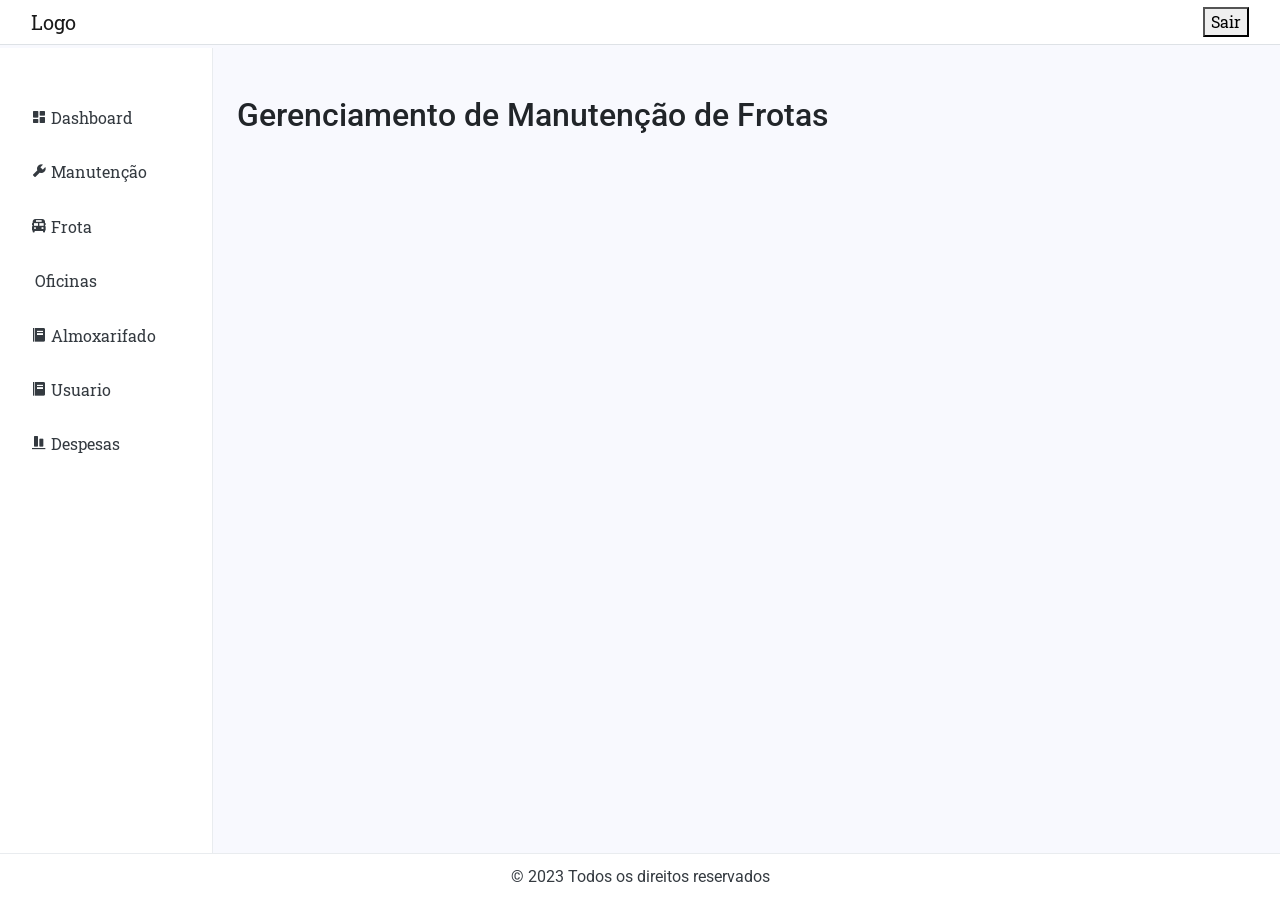
==== sistema.html @ 7f73d810 "novo" ====
<!DOCTYPE html>
<html lang="pt-br">

<head>

    <meta charset="UTF-8">
    <meta http-equiv="X-UA-Compatible" content="IE=edge">
    <meta name="viewport" content="width=device-width, initial-scale=1.0">
    <link rel="stylesheet" href="assets/vendor/bootstrap/css/bootstrap.css">
    <link rel="stylesheet" href="assets/vendor/SweetAlert2/dist/sweetalert2.css">
    <link rel="stylesheet" href="assets/css/estilo.css">
    <link rel="stylesheet" href="assets/vendor/DataTables/datatables.css">
    <meta charset="UTF-8">
    <meta name="viewport" content="width=device-width, initial-scale=1, shrink-to-fit=no">
    <link rel="stylesheet" href="https://cdn.jsdelivr.net/npm/bootstrap@4.5.2/dist/css/bootstrap.min.css">
    <!-- Fonte -->
    <link rel="preconnect" href="https://fonts.googleapis.com">
    <link rel="preconnect" href="https://fonts.gstatic.com" crossorigin>
    <link
        href="https://fonts.googleapis.com/css2?family=Bebas+Neue&family=Crete+Round&family=Gloock&family=Prompt:wght@100&family=Roboto+Slab:wght@600&family=Roboto:ital,wght@1,300&display=swap"
        rel="stylesheet">
    <link rel="stylesheet" href="sistema.css">
    <link rel="stylesheet" href="icon/boxicons-2.1.4/css/boxicons.css">
    <link rel="stylesheet" href="https://cdn.jsdelivr.net/npm/datatables.net-bs4/css/dataTables.bootstrap4.min.css">
    <link rel="stylesheet" href="https://cdn.jsdelivr.net/npm/sweetalert2@10/dist/sweetalert2.min.css">
    <link rel="stylesheet" href="sistema.css">
    <title>Gerenciamento</title>
</head>
</head>

<body>
    <!-- Navbar -->
    <nav class="navbar navbar-expand-md navbar-light fixed-top border-bottom">
        <div class="container-fluid">
            <a class="navbar-brand" href="sistema.html">Logo</a>
            <button class="navbar-toggler" type="button" data-toggle="collapse" data-target="#navbarTopo"
                aria-controls="navbarTopo" aria-expanded="false" aria-label="Toggle navigation">
                <span class="navbar-toggler-icon"></span>
            </button>

            <div class="collapse navbar-collapse" id="navbarTopo">
                <ul class="navbar-nav ml-auto">
                    <li class="nav-item active">
                        <button class="btn-logout">Sair</button>
                    </li>
                </ul>
            </div>
        </div>
    </nav>

    <div class="container-fluid ">
        <div class="row">
            <nav class="col-md-3 col-lg-2 d-md-block mt-5 sidebar">
                <div class="sidebar-sticky">
                    <ul class="nav flex-column">
                        <li class="nav-item">
                            <a class="nav-link active text-dark" href="sistema.html">
                                <i class='bx bxs-dashboard'></i> Dashboard
                            </a>
                        </li>

                        <li class="nav-item dropdown">
                            <a class="nav-link text-dark" href="telas/manutençao_pendente/pendentes.html" id=""
                                data-toggle="dropdown" aria-haspopup="true" aria-expanded="false">
                                <i class='bx bxs-wrench'></i> Manutenção 
                            </a>
                        </li>
                        
                        <!--Cadastro de Veiculos-->
                        <li class="nav-item dropdown">
                            <a class="nav-link text-dark" href="telas/registrar_frotas/frota.html" aria-haspopup="true" aria-expanded="false">
                                <i class='bx bxs-bus-school'></i> Frota
                            </a>
                            
                        </li>

                        <!--Cadastro de oficinas-->
                        <li class="nav-item dropdown">
                            <a class="nav-link text-dark" href="telas/oficina/oficina.html" aria-haspopup="true" aria-expanded="false">
                                <i class='bx bxs-car-mechanic.svg' ims></i> Oficinas
                            </a>
                            
                        </li>

                        <li class="nav-item dropdown">
                            <a class="nav-link text-dark" href="telas/almoxerifado/estoque.html" id=""
                                data-toggle="" aria-haspopup="true" aria-expanded="false">
                                <i class='bx bxs-food-menu'></i> Almoxarifado
                            </a>
                        </li>
                        <li class="nav-item dropdown">
                            <a class="nav-link text-dark" href="telas/usuario/usuario.html" id=""
                                data-toggle="" aria-haspopup="true" aria-expanded="false">
                                <i class='bx bxs-food-menu'></i> Usuario
                            </a>
                        </li>
                        <li class="nav-item">
                            <a class="nav-link active text-dark" href="telas/despesas/despesas.html">
                                <i class='bx bxs-objects-vertical-bottom'></i> Despesas
                            </a>
                        </li>
                    </ul>
                </div>
            </nav>


            <main role="main" class="col-md-9 ml-sm-auto col-lg-10 px-4 mt-5 main-content">
                <div class="d-flex justify-content-between flex-wrap flex-md-nowrap align-items-center pt-3 pb-2 mb-3">
                    <h1 class="h2 animated-text">Gerenciamento de Manutenção de Frotas</h1>
                </div>
            
                <div class="container" id="content">
                    <div class="row">
                        <div class="col-12 col-sm-6">
                            <img class="img-fluid" src="" alt="">
                        </div>
                    </div>
                </div>
            </main>
            <div class="container" id="content">
                <div class="row">
                    <div class="col-12 col-sm-6">
                        <img class="img-fluid" src="" alt="">
                    </div>
                </div>
            </div>
            
        </div>
    </div>  



    
    <footer class="footer fixed-bottom">
        <div class="container-fluid">
            <div class="row">
                <div class="col-md-12">
                    <p class="mb-0 text-dark text-center">
                        © 2023 Todos os direitos reservados
                    </p>
                </div>
            </div>
        </div>
    </footer>





    <script src="assets/js/jquery-3.6.4.js"></script>
    <script src="assets/vendor/DataTables/datatables.js"></script>
    <script src="https://unpkg.com/@popperjs/core@2/dist/umd/popper.js"></script>
    <script src="https://cdn.jsdelivr.net/npm/popper.js@1.16.0/dist/umd/popper.min.js"></script>
    <script src="https://cdn.jsdelivr.net/npm/bootstrap@4.5.2/dist/js/bootstrap.min.js"></script>
    <script src="assets/js/menu.js"></script>
    <script src="assets/vendor/SweetAlert2/dist/sweetalert2.all.js"></script>
    <script src="telas/controllers/usuarioController.js"></script>
    <script src="telas/controllers/validate.js"></script>




    
</body>
</html>
---- assets/vendor/SweetAlert2/dist/sweetalert2.css ----
.swal2-popup.swal2-toast {
  box-sizing: border-box;
  grid-column: 1/4 !important;
  grid-row: 1/4 !important;
  grid-template-columns: min-content auto min-content;
  padding: 1em;
  overflow-y: hidden;
  background: #fff;
  box-shadow: 0 0 1px hsla(0, 0%, 0%, 0.075), 0 1px 2px hsla(0, 0%, 0%, 0.075), 1px 2px 4px hsla(0, 0%, 0%, 0.075), 1px 3px 8px hsla(0, 0%, 0%, 0.075), 2px 4px 16px hsla(0, 0%, 0%, 0.075);
  pointer-events: all;
}
.swal2-popup.swal2-toast > * {
  grid-column: 2;
}
.swal2-popup.swal2-toast .swal2-title {
  margin: 0.5em 1em;
  padding: 0;
  font-size: 1em;
  text-align: initial;
}
.swal2-popup.swal2-toast .swal2-loading {
  justify-content: center;
}
.swal2-popup.swal2-toast .swal2-input {
  height: 2em;
  margin: 0.5em;
  font-size: 1em;
}
.swal2-popup.swal2-toast .swal2-validation-message {
  font-size: 1em;
}
.swal2-popup.swal2-toast .swal2-footer {
  margin: 0.5em 0 0;
  padding: 0.5em 0 0;
  font-size: 0.8em;
}
.swal2-popup.swal2-toast .swal2-close {
  grid-column: 3/3;
  grid-row: 1/99;
  align-self: center;
  width: 0.8em;
  height: 0.8em;
  margin: 0;
  font-size: 2em;
}
.swal2-popup.swal2-toast .swal2-html-container {
  margin: 0.5em 1em;
  padding: 0;
  overflow: initial;
  font-size: 1em;
  text-align: initial;
}
.swal2-popup.swal2-toast .swal2-html-container:empty {
  padding: 0;
}
.swal2-popup.swal2-toast .swal2-loader {
  grid-column: 1;
  grid-row: 1/99;
  align-self: center;
  width: 2em;
  height: 2em;
  margin: 0.25em;
}
.swal2-popup.swal2-toast .swal2-icon {
  grid-column: 1;
  grid-row: 1/99;
  align-self: center;
  width: 2em;
  min-width: 2em;
  height: 2em;
  margin: 0 0.5em 0 0;
}
.swal2-popup.swal2-toast .swal2-icon .swal2-icon-content {
  display: flex;
  align-items: center;
  font-size: 1.8em;
  font-weight: bold;
}
.swal2-popup.swal2-toast .swal2-icon.swal2-success .swal2-success-ring {
  width: 2em;
  height: 2em;
}
.swal2-popup.swal2-toast .swal2-icon.swal2-error [class^=swal2-x-mark-line] {
  top: 0.875em;
  width: 1.375em;
}
.swal2-popup.swal2-toast .swal2-icon.swal2-error [class^=swal2-x-mark-line][class$=left] {
  left: 0.3125em;
}
.swal2-popup.swal2-toast .swal2-icon.swal2-error [class^=swal2-x-mark-line][class$=right] {
  right: 0.3125em;
}
.swal2-popup.swal2-toast .swal2-actions {
  justify-content: flex-start;
  height: auto;
  margin: 0;
  margin-top: 0.5em;
  padding: 0 0.5em;
}
.swal2-popup.swal2-toast .swal2-styled {
  margin: 0.25em 0.5em;
  padding: 0.4em 0.6em;
  font-size: 1em;
}
.swal2-popup.swal2-toast .swal2-success {
  border-color: #a5dc86;
}
.swal2-popup.swal2-toast .swal2-success [class^=swal2-success-circular-line] {
  position: absolute;
  width: 1.6em;
  height: 3em;
  transform: rotate(45deg);
  border-radius: 50%;
}
.swal2-popup.swal2-toast .swal2-success [class^=swal2-success-circular-line][class$=left] {
  top: -0.8em;
  left: -0.5em;
  transform: rotate(-45deg);
  transform-origin: 2em 2em;
  border-radius: 4em 0 0 4em;
}
.swal2-popup.swal2-toast .swal2-success [class^=swal2-success-circular-line][class$=right] {
  top: -0.25em;
  left: 0.9375em;
  transform-origin: 0 1.5em;
  border-radius: 0 4em 4em 0;
}
.swal2-popup.swal2-toast .swal2-success .swal2-success-ring {
  width: 2em;
  height: 2em;
}
.swal2-popup.swal2-toast .swal2-success .swal2-success-fix {
  top: 0;
  left: 0.4375em;
  width: 0.4375em;
  height: 2.6875em;
}
.swal2-popup.swal2-toast .swal2-success [class^=swal2-success-line] {
  height: 0.3125em;
}
.swal2-popup.swal2-toast .swal2-success [class^=swal2-success-line][class$=tip] {
  top: 1.125em;
  left: 0.1875em;
  width: 0.75em;
}
.swal2-popup.swal2-toast .swal2-success [class^=swal2-success-line][class$=long] {
  top: 0.9375em;
  right: 0.1875em;
  width: 1.375em;
}
.swal2-popup.swal2-toast .swal2-success.swal2-icon-show .swal2-success-line-tip {
  animation: swal2-toast-animate-success-line-tip 0.75s;
}
.swal2-popup.swal2-toast .swal2-success.swal2-icon-show .swal2-success-line-long {
  animation: swal2-toast-animate-success-line-long 0.75s;
}
.swal2-popup.swal2-toast.swal2-show {
  animation: swal2-toast-show 0.5s;
}
.swal2-popup.swal2-toast.swal2-hide {
  animation: swal2-toast-hide 0.1s forwards;
}

.swal2-container {
  display: grid;
  position: fixed;
  z-index: 1060;
  top: 0;
  right: 0;
  bottom: 0;
  left: 0;
  box-sizing: border-box;
  grid-template-areas: "top-start     top            top-end" "center-start  center         center-end" "bottom-start  bottom-center  bottom-end";
  grid-template-rows: minmax(min-content, auto) minmax(min-content, auto) minmax(min-content, auto);
  height: 100%;
  padding: 0.625em;
  overflow-x: hidden;
  transition: background-color 0.1s;
  -webkit-overflow-scrolling: touch;
}
.swal2-container.swal2-backdrop-show, .swal2-container.swal2-noanimation {
  background: rgba(0, 0, 0, 0.4);
}
.swal2-container.swal2-backdrop-hide {
  background: transparent !important;
}
.swal2-container.swal2-top-start, .swal2-container.swal2-center-start, .swal2-container.swal2-bottom-start {
  grid-template-columns: minmax(0, 1fr) auto auto;
}
.swal2-container.swal2-top, .swal2-container.swal2-center, .swal2-container.swal2-bottom {
  grid-template-columns: auto minmax(0, 1fr) auto;
}
.swal2-container.swal2-top-end, .swal2-container.swal2-center-end, .swal2-container.swal2-bottom-end {
  grid-template-columns: auto auto minmax(0, 1fr);
}
.swal2-container.swal2-top-start > .swal2-popup {
  align-self: start;
}
.swal2-container.swal2-top > .swal2-popup {
  grid-column: 2;
  align-self: start;
  justify-self: center;
}
.swal2-container.swal2-top-end > .swal2-popup, .swal2-container.swal2-top-right > .swal2-popup {
  grid-column: 3;
  align-self: start;
  justify-self: end;
}
.swal2-container.swal2-center-start > .swal2-popup, .swal2-container.swal2-center-left > .swal2-popup {
  grid-row: 2;
  align-self: center;
}
.swal2-container.swal2-center > .swal2-popup {
  grid-column: 2;
  grid-row: 2;
  align-self: center;
  justify-self: center;
}
.swal2-container.swal2-center-end > .swal2-popup, .swal2-container.swal2-center-right > .swal2-popup {
  grid-column: 3;
  grid-row: 2;
  align-self: center;
  justify-self: end;
}
.swal2-container.swal2-bottom-start > .swal2-popup, .swal2-container.swal2-bottom-left > .swal2-popup {
  grid-column: 1;
  grid-row: 3;
  align-self: end;
}
.swal2-container.swal2-bottom > .swal2-popup {
  grid-column: 2;
  grid-row: 3;
  justify-self: center;
  align-self: end;
}
.swal2-container.swal2-bottom-end > .swal2-popup, .swal2-container.swal2-bottom-right > .swal2-popup {
  grid-column: 3;
  grid-row: 3;
  align-self: end;
  justify-self: end;
}
.swal2-container.swal2-grow-row > .swal2-popup, .swal2-container.swal2-grow-fullscreen > .swal2-popup {
  grid-column: 1/4;
  width: 100%;
}
.swal2-container.swal2-grow-column > .swal2-popup, .swal2-container.swal2-grow-fullscreen > .swal2-popup {
  grid-row: 1/4;
  align-self: stretch;
}
.swal2-container.swal2-no-transition {
  transition: none !important;
}

.swal2-popup {
  display: none;
  position: relative;
  box-sizing: border-box;
  grid-template-columns: minmax(0, 100%);
  width: 32em;
  max-width: 100%;
  padding: 0 0 1.25em;
  border: none;
  border-radius: 5px;
  background: #fff;
  color: #545454;
  font-family: inherit;
  font-size: 1rem;
}
.swal2-popup:focus {
  outline: none;
}
.swal2-popup.swal2-loading {
  overflow-y: hidden;
}

.swal2-title {
  position: relative;
  max-width: 100%;
  margin: 0;
  padding: 0.8em 1em 0;
  color: inherit;
  font-size: 1.875em;
  font-weight: 600;
  text-align: center;
  text-transform: none;
  word-wrap: break-word;
}

.swal2-actions {
  display: flex;
  z-index: 1;
  box-sizing: border-box;
  flex-wrap: wrap;
  align-items: center;
  justify-content: center;
  width: auto;
  margin: 1.25em auto 0;
  padding: 0;
}
.swal2-actions:not(.swal2-loading) .swal2-styled[disabled] {
  opacity: 0.4;
}
.swal2-actions:not(.swal2-loading) .swal2-styled:hover {
  background-image: linear-gradient(rgba(0, 0, 0, 0.1), rgba(0, 0, 0, 0.1));
}
.swal2-actions:not(.swal2-loading) .swal2-styled:active {
  background-image: linear-gradient(rgba(0, 0, 0, 0.2), rgba(0, 0, 0, 0.2));
}

.swal2-loader {
  display: none;
  align-items: center;
  justify-content: center;
  width: 2.2em;
  height: 2.2em;
  margin: 0 1.875em;
  animation: swal2-rotate-loading 1.5s linear 0s infinite normal;
  border-width: 0.25em;
  border-style: solid;
  border-radius: 100%;
  border-color: #2778c4 transparent #2778c4 transparent;
}

.swal2-styled {
  margin: 0.3125em;
  padding: 0.625em 1.1em;
  transition: box-shadow 0.1s;
  box-shadow: 0 0 0 3px transparent;
  font-weight: 500;
}
.swal2-styled:not([disabled]) {
  cursor: pointer;
}
.swal2-styled.swal2-confirm {
  border: 0;
  border-radius: 0.25em;
  background: initial;
  background-color: #7066e0;
  color: #fff;
  font-size: 1em;
}
.swal2-styled.swal2-confirm:focus {
  box-shadow: 0 0 0 3px rgba(112, 102, 224, 0.5);
}
.swal2-styled.swal2-deny {
  border: 0;
  border-radius: 0.25em;
  background: initial;
  background-color: #dc3741;
  color: #fff;
  font-size: 1em;
}
.swal2-styled.swal2-deny:focus {
  box-shadow: 0 0 0 3px rgba(220, 55, 65, 0.5);
}
.swal2-styled.swal2-cancel {
  border: 0;
  border-radius: 0.25em;
  background: initial;
  background-color: #6e7881;
  color: #fff;
  font-size: 1em;
}
.swal2-styled.swal2-cancel:focus {
  box-shadow: 0 0 0 3px rgba(110, 120, 129, 0.5);
}
.swal2-styled.swal2-default-outline:focus {
  box-shadow: 0 0 0 3px rgba(100, 150, 200, 0.5);
}
.swal2-styled:focus {
  outline: none;
}
.swal2-styled::-moz-focus-inner {
  border: 0;
}

.swal2-footer {
  justify-content: center;
  margin: 1em 0 0;
  padding: 1em 1em 0;
  border-top: 1px solid #eee;
  color: inherit;
  font-size: 1em;
}

.swal2-timer-progress-bar-container {
  position: absolute;
  right: 0;
  bottom: 0;
  left: 0;
  grid-column: auto !important;
  overflow: hidden;
  border-bottom-right-radius: 5px;
  border-bottom-left-radius: 5px;
}

.swal2-timer-progress-bar {
  width: 100%;
  height: 0.25em;
  background: rgba(0, 0, 0, 0.2);
}

.swal2-image {
  max-width: 100%;
  margin: 2em auto 1em;
}

.swal2-close {
  z-index: 2;
  align-items: center;
  justify-content: center;
  width: 1.2em;
  height: 1.2em;
  margin-top: 0;
  margin-right: 0;
  margin-bottom: -1.2em;
  padding: 0;
  overflow: hidden;
  transition: color 0.1s, box-shadow 0.1s;
  border: none;
  border-radius: 5px;
  background: transparent;
  color: #ccc;
  font-family: serif;
  font-family: monospace;
  font-size: 2.5em;
  cursor: pointer;
  justify-self: end;
}
.swal2-close:hover {
  transform: none;
  background: transparent;
  color: #f27474;
}
.swal2-close:focus {
  outline: none;
  box-shadow: inset 0 0 0 3px rgba(100, 150, 200, 0.5);
}
.swal2-close::-moz-focus-inner {
  border: 0;
}

.swal2-html-container {
  z-index: 1;
  justify-content: center;
  margin: 1em 1.6em 0.3em;
  padding: 0;
  overflow: auto;
  color: inherit;
  font-size: 1.125em;
  font-weight: normal;
  line-height: normal;
  text-align: center;
  word-wrap: break-word;
  word-break: break-word;
}

.swal2-input,
.swal2-file,
.swal2-textarea,
.swal2-select,
.swal2-radio,
.swal2-checkbox {
  margin: 1em 2em 3px;
}

.swal2-input,
.swal2-file,
.swal2-textarea {
  box-sizing: border-box;
  width: auto;
  transition: border-color 0.1s, box-shadow 0.1s;
  border: 1px solid #d9d9d9;
  border-radius: 0.1875em;
  background: transparent;
  box-shadow: inset 0 1px 1px rgba(0, 0, 0, 0.06), 0 0 0 3px transparent;
  color: inherit;
  font-size: 1.125em;
}
.swal2-input.swal2-inputerror,
.swal2-file.swal2-inputerror,
.swal2-textarea.swal2-inputerror {
  border-color: #f27474 !important;
  box-shadow: 0 0 2px #f27474 !important;
}
.swal2-input:focus,
.swal2-file:focus,
.swal2-textarea:focus {
  border: 1px solid #b4dbed;
  outline: none;
  box-shadow: inset 0 1px 1px rgba(0, 0, 0, 0.06), 0 0 0 3px rgba(100, 150, 200, 0.5);
}
.swal2-input::placeholder,
.swal2-file::placeholder,
.swal2-textarea::placeholder {
  color: #ccc;
}

.swal2-range {
  margin: 1em 2em 3px;
  background: #fff;
}
.swal2-range input {
  width: 80%;
}
.swal2-range output {
  width: 20%;
  color: inherit;
  font-weight: 600;
  text-align: center;
}
.swal2-range input,
.swal2-range output {
  height: 2.625em;
  padding: 0;
  font-size: 1.125em;
  line-height: 2.625em;
}

.swal2-input {
  height: 2.625em;
  padding: 0 0.75em;
}

.swal2-file {
  width: 75%;
  margin-right: auto;
  margin-left: auto;
  background: transparent;
  font-size: 1.125em;
}

.swal2-textarea {
  height: 6.75em;
  padding: 0.75em;
}

.swal2-select {
  min-width: 50%;
  max-width: 100%;
  padding: 0.375em 0.625em;
  background: transparent;
  color: inherit;
  font-size: 1.125em;
}

.swal2-radio,
.swal2-checkbox {
  align-items: center;
  justify-content: center;
  background: #fff;
  color: inherit;
}
.swal2-radio label,
.swal2-checkbox label {
  margin: 0 0.6em;
  font-size: 1.125em;
}
.swal2-radio input,
.swal2-checkbox input {
  flex-shrink: 0;
  margin: 0 0.4em;
}

.swal2-input-label {
  display: flex;
  justify-content: center;
  margin: 1em auto 0;
}

.swal2-validation-message {
  align-items: center;
  justify-content: center;
  margin: 1em 0 0;
  padding: 0.625em;
  overflow: hidden;
  background: #f0f0f0;
  color: #666666;
  font-size: 1em;
  font-weight: 300;
}
.swal2-validation-message::before {
  content: "!";
  display: inline-block;
  width: 1.5em;
  min-width: 1.5em;
  height: 1.5em;
  margin: 0 0.625em;
  border-radius: 50%;
  background-color: #f27474;
  color: #fff;
  font-weight: 600;
  line-height: 1.5em;
  text-align: center;
}

.swal2-icon {
  position: relative;
  box-sizing: content-box;
  justify-content: center;
  width: 5em;
  height: 5em;
  margin: 2.5em auto 0.6em;
  border: 0.25em solid transparent;
  border-radius: 50%;
  border-color: #000;
  font-family: inherit;
  line-height: 5em;
  cursor: default;
  user-select: none;
}
.swal2-icon .swal2-icon-content {
  display: flex;
  align-items: center;
  font-size: 3.75em;
}
.swal2-icon.swal2-error {
  border-color: #f27474;
  color: #f27474;
}
.swal2-icon.swal2-error .swal2-x-mark {
  position: relative;
  flex-grow: 1;
}
.swal2-icon.swal2-error [class^=swal2-x-mark-line] {
  display: block;
  position: absolute;
  top: 2.3125em;
  width: 2.9375em;
  height: 0.3125em;
  border-radius: 0.125em;
  background-color: #f27474;
}
.swal2-icon.swal2-error [class^=swal2-x-mark-line][class$=left] {
  left: 1.0625em;
  transform: rotate(45deg);
}
.swal2-icon.swal2-error [class^=swal2-x-mark-line][class$=right] {
  right: 1em;
  transform: rotate(-45deg);
}
.swal2-icon.swal2-error.swal2-icon-show {
  animation: swal2-animate-error-icon 0.5s;
}
.swal2-icon.swal2-error.swal2-icon-show .swal2-x-mark {
  animation: swal2-animate-error-x-mark 0.5s;
}
.swal2-icon.swal2-warning {
  border-color: #facea8;
  color: #f8bb86;
}
.swal2-icon.swal2-warning.swal2-icon-show {
  animation: swal2-animate-error-icon 0.5s;
}
.swal2-icon.swal2-warning.swal2-icon-show .swal2-icon-content {
  animation: swal2-animate-i-mark 0.5s;
}
.swal2-icon.swal2-info {
  border-color: #9de0f6;
  color: #3fc3ee;
}
.swal2-icon.swal2-info.swal2-icon-show {
  animation: swal2-animate-error-icon 0.5s;
}
.swal2-icon.swal2-info.swal2-icon-show .swal2-icon-content {
  animation: swal2-animate-i-mark 0.8s;
}
.swal2-icon.swal2-question {
  border-color: #c9dae1;
  color: #87adbd;
}
.swal2-icon.swal2-question.swal2-icon-show {
  animation: swal2-animate-error-icon 0.5s;
}
.swal2-icon.swal2-question.swal2-icon-show .swal2-icon-content {
  animation: swal2-animate-question-mark 0.8s;
}
.swal2-icon.swal2-success {
  border-color: #a5dc86;
  color: #a5dc86;
}
.swal2-icon.swal2-success [class^=swal2-success-circular-line] {
  position: absolute;
  width: 3.75em;
  height: 7.5em;
  transform: rotate(45deg);
  border-radius: 50%;
}
.swal2-icon.swal2-success [class^=swal2-success-circular-line][class$=left] {
  top: -0.4375em;
  left: -2.0635em;
  transform: rotate(-45deg);
  transform-origin: 3.75em 3.75em;
  border-radius: 7.5em 0 0 7.5em;
}
.swal2-icon.swal2-success [class^=swal2-success-circular-line][class$=right] {
  top: -0.6875em;
  left: 1.875em;
  transform: rotate(-45deg);
  transform-origin: 0 3.75em;
  border-radius: 0 7.5em 7.5em 0;
}
.swal2-icon.swal2-success .swal2-success-ring {
  position: absolute;
  z-index: 2;
  top: -0.25em;
  left: -0.25em;
  box-sizing: content-box;
  width: 100%;
  height: 100%;
  border: 0.25em solid rgba(165, 220, 134, 0.3);
  border-radius: 50%;
}
.swal2-icon.swal2-success .swal2-success-fix {
  position: absolute;
  z-index: 1;
  top: 0.5em;
  left: 1.625em;
  width: 0.4375em;
  height: 5.625em;
  transform: rotate(-45deg);
}
.swal2-icon.swal2-success [class^=swal2-success-line] {
  display: block;
  position: absolute;
  z-index: 2;
  height: 0.3125em;
  border-radius: 0.125em;
  background-color: #a5dc86;
}
.swal2-icon.swal2-success [class^=swal2-success-line][class$=tip] {
  top: 2.875em;
  left: 0.8125em;
  width: 1.5625em;
  transform: rotate(45deg);
}
.swal2-icon.swal2-success [class^=swal2-success-line][class$=long] {
  top: 2.375em;
  right: 0.5em;
  width: 2.9375em;
  transform: rotate(-45deg);
}
.swal2-icon.swal2-success.swal2-icon-show .swal2-success-line-tip {
  animation: swal2-animate-success-line-tip 0.75s;
}
.swal2-icon.swal2-success.swal2-icon-show .swal2-success-line-long {
  animation: swal2-animate-success-line-long 0.75s;
}
.swal2-icon.swal2-success.swal2-icon-show .swal2-success-circular-line-right {
  animation: swal2-rotate-success-circular-line 4.25s ease-in;
}

.swal2-progress-steps {
  flex-wrap: wrap;
  align-items: center;
  max-width: 100%;
  margin: 1.25em auto;
  padding: 0;
  background: transparent;
  font-weight: 600;
}
.swal2-progress-steps li {
  display: inline-block;
  position: relative;
}
.swal2-progress-steps .swal2-progress-step {
  z-index: 20;
  flex-shrink: 0;
  width: 2em;
  height: 2em;
  border-radius: 2em;
  background: #2778c4;
  color: #fff;
  line-height: 2em;
  text-align: center;
}
.swal2-progress-steps .swal2-progress-step.swal2-active-progress-step {
  background: #2778c4;
}
.swal2-progress-steps .swal2-progress-step.swal2-active-progress-step ~ .swal2-progress-step {
  background: #add8e6;
  color: #fff;
}
.swal2-progress-steps .swal2-progress-step.swal2-active-progress-step ~ .swal2-progress-step-line {
  background: #add8e6;
}
.swal2-progress-steps .swal2-progress-step-line {
  z-index: 10;
  flex-shrink: 0;
  width: 2.5em;
  height: 0.4em;
  margin: 0 -1px;
  background: #2778c4;
}

[class^=swal2] {
  -webkit-tap-highlight-color: transparent;
}

.swal2-show {
  animation: swal2-show 0.3s;
}

.swal2-hide {
  animation: swal2-hide 0.15s forwards;
}

.swal2-noanimation {
  transition: none;
}

.swal2-scrollbar-measure {
  position: absolute;
  top: -9999px;
  width: 50px;
  height: 50px;
  overflow: scroll;
}

.swal2-rtl .swal2-close {
  margin-right: initial;
  margin-left: 0;
}
.swal2-rtl .swal2-timer-progress-bar {
  right: 0;
  left: auto;
}

@keyframes swal2-toast-show {
  0% {
    transform: translateY(-0.625em) rotateZ(2deg);
  }
  33% {
    transform: translateY(0) rotateZ(-2deg);
  }
  66% {
    transform: translateY(0.3125em) rotateZ(2deg);
  }
  100% {
    transform: translateY(0) rotateZ(0deg);
  }
}
@keyframes swal2-toast-hide {
  100% {
    transform: rotateZ(1deg);
    opacity: 0;
  }
}
@keyframes swal2-toast-animate-success-line-tip {
  0% {
    top: 0.5625em;
    left: 0.0625em;
    width: 0;
  }
  54% {
    top: 0.125em;
    left: 0.125em;
    width: 0;
  }
  70% {
    top: 0.625em;
    left: -0.25em;
    width: 1.625em;
  }
  84% {
    top: 1.0625em;
    left: 0.75em;
    width: 0.5em;
  }
  100% {
    top: 1.125em;
    left: 0.1875em;
    width: 0.75em;
  }
}
@keyframes swal2-toast-animate-success-line-long {
  0% {
    top: 1.625em;
    right: 1.375em;
    width: 0;
  }
  65% {
    top: 1.25em;
    right: 0.9375em;
    width: 0;
  }
  84% {
    top: 0.9375em;
    right: 0;
    width: 1.125em;
  }
  100% {
    top: 0.9375em;
    right: 0.1875em;
    width: 1.375em;
  }
}
@keyframes swal2-show {
  0% {
    transform: scale(0.7);
  }
  45% {
    transform: scale(1.05);
  }
  80% {
    transform: scale(0.95);
  }
  100% {
    transform: scale(1);
  }
}
@keyframes swal2-hide {
  0% {
    transform: scale(1);
    opacity: 1;
  }
  100% {
    transform: scale(0.5);
    opacity: 0;
  }
}
@keyframes swal2-animate-success-line-tip {
  0% {
    top: 1.1875em;
    left: 0.0625em;
    width: 0;
  }
  54% {
    top: 1.0625em;
    left: 0.125em;
    width: 0;
  }
  70% {
    top: 2.1875em;
    left: -0.375em;
    width: 3.125em;
  }
  84% {
    top: 3em;
    left: 1.3125em;
    width: 1.0625em;
  }
  100% {
    top: 2.8125em;
    left: 0.8125em;
    width: 1.5625em;
  }
}
@keyframes swal2-animate-success-line-long {
  0% {
    top: 3.375em;
    right: 2.875em;
    width: 0;
  }
  65% {
    top: 3.375em;
    right: 2.875em;
    width: 0;
  }
  84% {
    top: 2.1875em;
    right: 0;
    width: 3.4375em;
  }
  100% {
    top: 2.375em;
    right: 0.5em;
    width: 2.9375em;
  }
}
@keyframes swal2-rotate-success-circular-line {
  0% {
    transform: rotate(-45deg);
  }
  5% {
    transform: rotate(-45deg);
  }
  12% {
    transform: rotate(-405deg);
  }
  100% {
    transform: rotate(-405deg);
  }
}
@keyframes swal2-animate-error-x-mark {
  0% {
    margin-top: 1.625em;
    transform: scale(0.4);
    opacity: 0;
  }
  50% {
    margin-top: 1.625em;
    transform: scale(0.4);
    opacity: 0;
  }
  80% {
    margin-top: -0.375em;
    transform: scale(1.15);
  }
  100% {
    margin-top: 0;
    transform: scale(1);
    opacity: 1;
  }
}
@keyframes swal2-animate-error-icon {
  0% {
    transform: rotateX(100deg);
    opacity: 0;
  }
  100% {
    transform: rotateX(0deg);
    opacity: 1;
  }
}
@keyframes swal2-rotate-loading {
  0% {
    transform: rotate(0deg);
  }
  100% {
    transform: rotate(360deg);
  }
}
@keyframes swal2-animate-question-mark {
  0% {
    transform: rotateY(-360deg);
  }
  100% {
    transform: rotateY(0);
  }
}
@keyframes swal2-animate-i-mark {
  0% {
    transform: rotateZ(45deg);
    opacity: 0;
  }
  25% {
    transform: rotateZ(-25deg);
    opacity: 0.4;
  }
  50% {
    transform: rotateZ(15deg);
    opacity: 0.8;
  }
  75% {
    transform: rotateZ(-5deg);
    opacity: 1;
  }
  100% {
    transform: rotateX(0);
    opacity: 1;
  }
}
body.swal2-shown:not(.swal2-no-backdrop):not(.swal2-toast-shown) {
  overflow: hidden;
}
body.swal2-height-auto {
  height: auto !important;
}
body.swal2-no-backdrop .swal2-container {
  background-color: transparent !important;
  pointer-events: none;
}
body.swal2-no-backdrop .swal2-container .swal2-popup {
  pointer-events: all;
}
body.swal2-no-backdrop .swal2-container .swal2-modal {
  box-shadow: 0 0 10px rgba(0, 0, 0, 0.4);
}
@media print {
  body.swal2-shown:not(.swal2-no-backdrop):not(.swal2-toast-shown) {
    overflow-y: scroll !important;
  }
  body.swal2-shown:not(.swal2-no-backdrop):not(.swal2-toast-shown) > [aria-hidden=true] {
    display: none;
  }
  body.swal2-shown:not(.swal2-no-backdrop):not(.swal2-toast-shown) .swal2-container {
    position: static !important;
  }
}
body.swal2-toast-shown .swal2-container {
  box-sizing: border-box;
  width: 360px;
  max-width: 100%;
  background-color: transparent;
  pointer-events: none;
}
body.swal2-toast-shown .swal2-container.swal2-top {
  top: 0;
  right: auto;
  bottom: auto;
  left: 50%;
  transform: translateX(-50%);
}
body.swal2-toast-shown .swal2-container.swal2-top-end, body.swal2-toast-shown .swal2-container.swal2-top-right {
  top: 0;
  right: 0;
  bottom: auto;
  left: auto;
}
body.swal2-toast-shown .swal2-container.swal2-top-start, body.swal2-toast-shown .swal2-container.swal2-top-left {
  top: 0;
  right: auto;
  bottom: auto;
  left: 0;
}
body.swal2-toast-shown .swal2-container.swal2-center-start, body.swal2-toast-shown .swal2-container.swal2-center-left {
  top: 50%;
  right: auto;
  bottom: auto;
  left: 0;
  transform: translateY(-50%);
}
body.swal2-toast-shown .swal2-container.swal2-center {
  top: 50%;
  right: auto;
  bottom: auto;
  left: 50%;
  transform: translate(-50%, -50%);
}
body.swal2-toast-shown .swal2-container.swal2-center-end, body.swal2-toast-shown .swal2-container.swal2-center-right {
  top: 50%;
  right: 0;
  bottom: auto;
  left: auto;
  transform: translateY(-50%);
}
body.swal2-toast-shown .swal2-container.swal2-bottom-start, body.swal2-toast-shown .swal2-container.swal2-bottom-left {
  top: auto;
  right: auto;
  bottom: 0;
  left: 0;
}
body.swal2-toast-shown .swal2-container.swal2-bottom {
  top: auto;
  right: auto;
  bottom: 0;
  left: 50%;
  transform: translateX(-50%);
}
body.swal2-toast-shown .swal2-container.swal2-bottom-end, body.swal2-toast-shown .swal2-container.swal2-bottom-right {
  top: auto;
  right: 0;
  bottom: 0;
  left: auto;
}
---- assets/css/estilo.css ----
#Tlogin{
    background-color: black;
}
---- assets/vendor/DataTables/datatables.css ----
/*
 * This combined file was created by the DataTables downloader builder:
 *   https://datatables.net/download
 *
 * To rebuild or modify this file with the latest versions of the included
 * software please visit:
 *   https://datatables.net/download/#dt/dt-1.13.4/af-2.5.3/b-2.3.6/date-1.4.1/r-2.4.1
 *
 * Included libraries:
 *   DataTables 1.13.4, AutoFill 2.5.3, Buttons 2.3.6, DateTime 1.4.1, Responsive 2.4.1
 */

@charset "UTF-8";
:root {
  --dt-row-selected: 13, 110, 253;
  --dt-row-selected-text: 255, 255, 255;
  --dt-row-selected-link: 9, 10, 11;
}

table.dataTable td.dt-control {
  text-align: center;
  cursor: pointer;
}
table.dataTable td.dt-control:before {
  height: 1em;
  width: 1em;
  margin-top: -9px;
  display: inline-block;
  color: white;
  border: 0.15em solid white;
  border-radius: 1em;
  box-shadow: 0 0 0.2em #444;
  box-sizing: content-box;
  text-align: center;
  text-indent: 0 !important;
  font-family: "Courier New", Courier, monospace;
  line-height: 1em;
  content: "+";
  background-color: #31b131;
}
table.dataTable tr.dt-hasChild td.dt-control:before {
  content: "-";
  background-color: #d33333;
}

table.dataTable thead > tr > th.sorting, table.dataTable thead > tr > th.sorting_asc, table.dataTable thead > tr > th.sorting_desc, table.dataTable thead > tr > th.sorting_asc_disabled, table.dataTable thead > tr > th.sorting_desc_disabled,
table.dataTable thead > tr > td.sorting,
table.dataTable thead > tr > td.sorting_asc,
table.dataTable thead > tr > td.sorting_desc,
table.dataTable thead > tr > td.sorting_asc_disabled,
table.dataTable thead > tr > td.sorting_desc_disabled {
  cursor: pointer;
  position: relative;
  padding-right: 26px;
}
table.dataTable thead > tr > th.sorting:before, table.dataTable thead > tr > th.sorting:after, table.dataTable thead > tr > th.sorting_asc:before, table.dataTable thead > tr > th.sorting_asc:after, table.dataTable thead > tr > th.sorting_desc:before, table.dataTable thead > tr > th.sorting_desc:after, table.dataTable thead > tr > th.sorting_asc_disabled:before, table.dataTable thead > tr > th.sorting_asc_disabled:after, table.dataTable thead > tr > th.sorting_desc_disabled:before, table.dataTable thead > tr > th.sorting_desc_disabled:after,
table.dataTable thead > tr > td.sorting:before,
table.dataTable thead > tr > td.sorting:after,
table.dataTable thead > tr > td.sorting_asc:before,
table.dataTable thead > tr > td.sorting_asc:after,
table.dataTable thead > tr > td.sorting_desc:before,
table.dataTable thead > tr > td.sorting_desc:after,
table.dataTable thead > tr > td.sorting_asc_disabled:before,
table.dataTable thead > tr > td.sorting_asc_disabled:after,
table.dataTable thead > tr > td.sorting_desc_disabled:before,
table.dataTable thead > tr > td.sorting_desc_disabled:after {
  position: absolute;
  display: block;
  opacity: 0.125;
  right: 10px;
  line-height: 9px;
  font-size: 0.8em;
}
table.dataTable thead > tr > th.sorting:before, table.dataTable thead > tr > th.sorting_asc:before, table.dataTable thead > tr > th.sorting_desc:before, table.dataTable thead > tr > th.sorting_asc_disabled:before, table.dataTable thead > tr > th.sorting_desc_disabled:before,
table.dataTable thead > tr > td.sorting:before,
table.dataTable thead > tr > td.sorting_asc:before,
table.dataTable thead > tr > td.sorting_desc:before,
table.dataTable thead > tr > td.sorting_asc_disabled:before,
table.dataTable thead > tr > td.sorting_desc_disabled:before {
  bottom: 50%;
  content: "▲";
  content: "▲"/"";
}
table.dataTable thead > tr > th.sorting:after, table.dataTable thead > tr > th.sorting_asc:after, table.dataTable thead > tr > th.sorting_desc:after, table.dataTable thead > tr > th.sorting_asc_disabled:after, table.dataTable thead > tr > th.sorting_desc_disabled:after,
table.dataTable thead > tr > td.sorting:after,
table.dataTable thead > tr > td.sorting_asc:after,
table.dataTable thead > tr > td.sorting_desc:after,
table.dataTable thead > tr > td.sorting_asc_disabled:after,
table.dataTable thead > tr > td.sorting_desc_disabled:after {
  top: 50%;
  content: "▼";
  content: "▼"/"";
}
table.dataTable thead > tr > th.sorting_asc:before, table.dataTable thead > tr > th.sorting_desc:after,
table.dataTable thead > tr > td.sorting_asc:before,
table.dataTable thead > tr > td.sorting_desc:after {
  opacity: 0.6;
}
table.dataTable thead > tr > th.sorting_desc_disabled:after, table.dataTable thead > tr > th.sorting_asc_disabled:before,
table.dataTable thead > tr > td.sorting_desc_disabled:after,
table.dataTable thead > tr > td.sorting_asc_disabled:before {
  display: none;
}
table.dataTable thead > tr > th:active,
table.dataTable thead > tr > td:active {
  outline: none;
}

div.dataTables_scrollBody > table.dataTable > thead > tr > th:before, div.dataTables_scrollBody > table.dataTable > thead > tr > th:after,
div.dataTables_scrollBody > table.dataTable > thead > tr > td:before,
div.dataTables_scrollBody > table.dataTable > thead > tr > td:after {
  display: none;
}

div.dataTables_processing {
  position: absolute;
  top: 50%;
  left: 50%;
  width: 200px;
  margin-left: -100px;
  margin-top: -26px;
  text-align: center;
  padding: 2px;
}
div.dataTables_processing > div:last-child {
  position: relative;
  width: 80px;
  height: 15px;
  margin: 1em auto;
}
div.dataTables_processing > div:last-child > div {
  position: absolute;
  top: 0;
  width: 13px;
  height: 13px;
  border-radius: 50%;
  background: rgb(13, 110, 253);
  background: rgb(var(--dt-row-selected));
  animation-timing-function: cubic-bezier(0, 1, 1, 0);
}
div.dataTables_processing > div:last-child > div:nth-child(1) {
  left: 8px;
  animation: datatables-loader-1 0.6s infinite;
}
div.dataTables_processing > div:last-child > div:nth-child(2) {
  left: 8px;
  animation: datatables-loader-2 0.6s infinite;
}
div.dataTables_processing > div:last-child > div:nth-child(3) {
  left: 32px;
  animation: datatables-loader-2 0.6s infinite;
}
div.dataTables_processing > div:last-child > div:nth-child(4) {
  left: 56px;
  animation: datatables-loader-3 0.6s infinite;
}

@keyframes datatables-loader-1 {
  0% {
    transform: scale(0);
  }
  100% {
    transform: scale(1);
  }
}
@keyframes datatables-loader-3 {
  0% {
    transform: scale(1);
  }
  100% {
    transform: scale(0);
  }
}
@keyframes datatables-loader-2 {
  0% {
    transform: translate(0, 0);
  }
  100% {
    transform: translate(24px, 0);
  }
}
table.dataTable.nowrap th, table.dataTable.nowrap td {
  white-space: nowrap;
}
table.dataTable th.dt-left,
table.dataTable td.dt-left {
  text-align: left;
}
table.dataTable th.dt-center,
table.dataTable td.dt-center,
table.dataTable td.dataTables_empty {
  text-align: center;
}
table.dataTable th.dt-right,
table.dataTable td.dt-right {
  text-align: right;
}
table.dataTable th.dt-justify,
table.dataTable td.dt-justify {
  text-align: justify;
}
table.dataTable th.dt-nowrap,
table.dataTable td.dt-nowrap {
  white-space: nowrap;
}
table.dataTable thead th,
table.dataTable thead td,
table.dataTable tfoot th,
table.dataTable tfoot td {
  text-align: left;
}
table.dataTable thead th.dt-head-left,
table.dataTable thead td.dt-head-left,
table.dataTable tfoot th.dt-head-left,
table.dataTable tfoot td.dt-head-left {
  text-align: left;
}
table.dataTable thead th.dt-head-center,
table.dataTable thead td.dt-head-center,
table.dataTable tfoot th.dt-head-center,
table.dataTable tfoot td.dt-head-center {
  text-align: center;
}
table.dataTable thead th.dt-head-right,
table.dataTable thead td.dt-head-right,
table.dataTable tfoot th.dt-head-right,
table.dataTable tfoot td.dt-head-right {
  text-align: right;
}
table.dataTable thead th.dt-head-justify,
table.dataTable thead td.dt-head-justify,
table.dataTable tfoot th.dt-head-justify,
table.dataTable tfoot td.dt-head-justify {
  text-align: justify;
}
table.dataTable thead th.dt-head-nowrap,
table.dataTable thead td.dt-head-nowrap,
table.dataTable tfoot th.dt-head-nowrap,
table.dataTable tfoot td.dt-head-nowrap {
  white-space: nowrap;
}
table.dataTable tbody th.dt-body-left,
table.dataTable tbody td.dt-body-left {
  text-align: left;
}
table.dataTable tbody th.dt-body-center,
table.dataTable tbody td.dt-body-center {
  text-align: center;
}
table.dataTable tbody th.dt-body-right,
table.dataTable tbody td.dt-body-right {
  text-align: right;
}
table.dataTable tbody th.dt-body-justify,
table.dataTable tbody td.dt-body-justify {
  text-align: justify;
}
table.dataTable tbody th.dt-body-nowrap,
table.dataTable tbody td.dt-body-nowrap {
  white-space: nowrap;
}

/*
 * Table styles
 */
table.dataTable {
  width: 100%;
  margin: 0 auto;
  clear: both;
  border-collapse: separate;
  border-spacing: 0;
  /*
   * Header and footer styles
   */
  /*
   * Body styles
   */
}
table.dataTable thead th,
table.dataTable tfoot th {
  font-weight: bold;
}
table.dataTable thead th,
table.dataTable thead td {
  padding: 10px;
  border-bottom: 1px solid rgba(0, 0, 0, 0.3);
}
table.dataTable thead th:active,
table.dataTable thead td:active {
  outline: none;
}
table.dataTable tfoot th,
table.dataTable tfoot td {
  padding: 10px 10px 6px 10px;
  border-top: 1px solid rgba(0, 0, 0, 0.3);
}
table.dataTable tbody tr {
  background-color: transparent;
}
table.dataTable tbody tr.selected > * {
  box-shadow: inset 0 0 0 9999px rgba(13, 110, 253, 0.9);
  box-shadow: inset 0 0 0 9999px rgba(var(--dt-row-selected), 0.9);
  color: rgb(255, 255, 255);
  color: rgb(var(--dt-row-selected-text));
}
table.dataTable tbody tr.selected a {
  color: rgb(9, 10, 11);
  color: rgb(var(--dt-row-selected-link));
}
table.dataTable tbody th,
table.dataTable tbody td {
  padding: 8px 10px;
}
table.dataTable.row-border tbody th, table.dataTable.row-border tbody td, table.dataTable.display tbody th, table.dataTable.display tbody td {
  border-top: 1px solid rgba(0, 0, 0, 0.15);
}
table.dataTable.row-border tbody tr:first-child th,
table.dataTable.row-border tbody tr:first-child td, table.dataTable.display tbody tr:first-child th,
table.dataTable.display tbody tr:first-child td {
  border-top: none;
}
table.dataTable.cell-border tbody th, table.dataTable.cell-border tbody td {
  border-top: 1px solid rgba(0, 0, 0, 0.15);
  border-right: 1px solid rgba(0, 0, 0, 0.15);
}
table.dataTable.cell-border tbody tr th:first-child,
table.dataTable.cell-border tbody tr td:first-child {
  border-left: 1px solid rgba(0, 0, 0, 0.15);
}
table.dataTable.cell-border tbody tr:first-child th,
table.dataTable.cell-border tbody tr:first-child td {
  border-top: none;
}
table.dataTable.stripe > tbody > tr.odd > *, table.dataTable.display > tbody > tr.odd > * {
  box-shadow: inset 0 0 0 9999px rgba(0, 0, 0, 0.023);
}
table.dataTable.stripe > tbody > tr.odd.selected > *, table.dataTable.display > tbody > tr.odd.selected > * {
  box-shadow: inset 0 0 0 9999px rgba(13, 110, 253, 0.923);
  box-shadow: inset 0 0 0 9999px rgba(var(--dt-row-selected, 0.923));
}
table.dataTable.hover > tbody > tr:hover > *, table.dataTable.display > tbody > tr:hover > * {
  box-shadow: inset 0 0 0 9999px rgba(0, 0, 0, 0.035);
}
table.dataTable.hover > tbody > tr.selected:hover > *, table.dataTable.display > tbody > tr.selected:hover > * {
  box-shadow: inset 0 0 0 9999px #0d6efd !important;
  box-shadow: inset 0 0 0 9999px rgba(var(--dt-row-selected, 1)) !important;
}
table.dataTable.order-column > tbody tr > .sorting_1,
table.dataTable.order-column > tbody tr > .sorting_2,
table.dataTable.order-column > tbody tr > .sorting_3, table.dataTable.display > tbody tr > .sorting_1,
table.dataTable.display > tbody tr > .sorting_2,
table.dataTable.display > tbody tr > .sorting_3 {
  box-shadow: inset 0 0 0 9999px rgba(0, 0, 0, 0.019);
}
table.dataTable.order-column > tbody tr.selected > .sorting_1,
table.dataTable.order-column > tbody tr.selected > .sorting_2,
table.dataTable.order-column > tbody tr.selected > .sorting_3, table.dataTable.display > tbody tr.selected > .sorting_1,
table.dataTable.display > tbody tr.selected > .sorting_2,
table.dataTable.display > tbody tr.selected > .sorting_3 {
  box-shadow: inset 0 0 0 9999px rgba(13, 110, 253, 0.919);
  box-shadow: inset 0 0 0 9999px rgba(var(--dt-row-selected, 0.919));
}
table.dataTable.display > tbody > tr.odd > .sorting_1, table.dataTable.order-column.stripe > tbody > tr.odd > .sorting_1 {
  box-shadow: inset 0 0 0 9999px rgba(0, 0, 0, 0.054);
}
table.dataTable.display > tbody > tr.odd > .sorting_2, table.dataTable.order-column.stripe > tbody > tr.odd > .sorting_2 {
  box-shadow: inset 0 0 0 9999px rgba(0, 0, 0, 0.047);
}
table.dataTable.display > tbody > tr.odd > .sorting_3, table.dataTable.order-column.stripe > tbody > tr.odd > .sorting_3 {
  box-shadow: inset 0 0 0 9999px rgba(0, 0, 0, 0.039);
}
table.dataTable.display > tbody > tr.odd.selected > .sorting_1, table.dataTable.order-column.stripe > tbody > tr.odd.selected > .sorting_1 {
  box-shadow: inset 0 0 0 9999px rgba(13, 110, 253, 0.954);
  box-shadow: inset 0 0 0 9999px rgba(var(--dt-row-selected, 0.954));
}
table.dataTable.display > tbody > tr.odd.selected > .sorting_2, table.dataTable.order-column.stripe > tbody > tr.odd.selected > .sorting_2 {
  box-shadow: inset 0 0 0 9999px rgba(13, 110, 253, 0.947);
  box-shadow: inset 0 0 0 9999px rgba(var(--dt-row-selected, 0.947));
}
table.dataTable.display > tbody > tr.odd.selected > .sorting_3, table.dataTable.order-column.stripe > tbody > tr.odd.selected > .sorting_3 {
  box-shadow: inset 0 0 0 9999px rgba(13, 110, 253, 0.939);
  box-shadow: inset 0 0 0 9999px rgba(var(--dt-row-selected, 0.939));
}
table.dataTable.display > tbody > tr.even > .sorting_1, table.dataTable.order-column.stripe > tbody > tr.even > .sorting_1 {
  box-shadow: inset 0 0 0 9999px rgba(0, 0, 0, 0.019);
}
table.dataTable.display > tbody > tr.even > .sorting_2, table.dataTable.order-column.stripe > tbody > tr.even > .sorting_2 {
  box-shadow: inset 0 0 0 9999px rgba(0, 0, 0, 0.011);
}
table.dataTable.display > tbody > tr.even > .sorting_3, table.dataTable.order-column.stripe > tbody > tr.even > .sorting_3 {
  box-shadow: inset 0 0 0 9999px rgba(0, 0, 0, 0.003);
}
table.dataTable.display > tbody > tr.even.selected > .sorting_1, table.dataTable.order-column.stripe > tbody > tr.even.selected > .sorting_1 {
  box-shadow: inset 0 0 0 9999px rgba(13, 110, 253, 0.919);
  box-shadow: inset 0 0 0 9999px rgba(var(--dt-row-selected, 0.919));
}
table.dataTable.display > tbody > tr.even.selected > .sorting_2, table.dataTable.order-column.stripe > tbody > tr.even.selected > .sorting_2 {
  box-shadow: inset 0 0 0 9999px rgba(13, 110, 253, 0.911);
  box-shadow: inset 0 0 0 9999px rgba(var(--dt-row-selected, 0.911));
}
table.dataTable.display > tbody > tr.even.selected > .sorting_3, table.dataTable.order-column.stripe > tbody > tr.even.selected > .sorting_3 {
  box-shadow: inset 0 0 0 9999px rgba(13, 110, 253, 0.903);
  box-shadow: inset 0 0 0 9999px rgba(var(--dt-row-selected, 0.903));
}
table.dataTable.display tbody tr:hover > .sorting_1, table.dataTable.order-column.hover tbody tr:hover > .sorting_1 {
  box-shadow: inset 0 0 0 9999px rgba(0, 0, 0, 0.082);
}
table.dataTable.display tbody tr:hover > .sorting_2, table.dataTable.order-column.hover tbody tr:hover > .sorting_2 {
  box-shadow: inset 0 0 0 9999px rgba(0, 0, 0, 0.074);
}
table.dataTable.display tbody tr:hover > .sorting_3, table.dataTable.order-column.hover tbody tr:hover > .sorting_3 {
  box-shadow: inset 0 0 0 9999px rgba(0, 0, 0, 0.062);
}
table.dataTable.display tbody tr:hover.selected > .sorting_1, table.dataTable.order-column.hover tbody tr:hover.selected > .sorting_1 {
  box-shadow: inset 0 0 0 9999px rgba(13, 110, 253, 0.982);
  box-shadow: inset 0 0 0 9999px rgba(var(--dt-row-selected, 0.982));
}
table.dataTable.display tbody tr:hover.selected > .sorting_2, table.dataTable.order-column.hover tbody tr:hover.selected > .sorting_2 {
  box-shadow: inset 0 0 0 9999px rgba(13, 110, 253, 0.974);
  box-shadow: inset 0 0 0 9999px rgba(var(--dt-row-selected, 0.974));
}
table.dataTable.display tbody tr:hover.selected > .sorting_3, table.dataTable.order-column.hover tbody tr:hover.selected > .sorting_3 {
  box-shadow: inset 0 0 0 9999px rgba(13, 110, 253, 0.962);
  box-shadow: inset 0 0 0 9999px rgba(var(--dt-row-selected, 0.962));
}
table.dataTable.no-footer {
  border-bottom: 1px solid rgba(0, 0, 0, 0.3);
}
table.dataTable.compact thead th,
table.dataTable.compact thead td,
table.dataTable.compact tfoot th,
table.dataTable.compact tfoot td,
table.dataTable.compact tbody th,
table.dataTable.compact tbody td {
  padding: 4px;
}

table.dataTable th,
table.dataTable td {
  box-sizing: content-box;
}

/*
 * Control feature layout
 */
.dataTables_wrapper {
  position: relative;
  clear: both;
}
.dataTables_wrapper .dataTables_length {
  float: left;
}
.dataTables_wrapper .dataTables_length select {
  border: 1px solid #aaa;
  border-radius: 3px;
  padding: 5px;
  background-color: transparent;
  padding: 4px;
}
.dataTables_wrapper .dataTables_filter {
  float: right;
  text-align: right;
}
.dataTables_wrapper .dataTables_filter input {
  border: 1px solid #aaa;
  border-radius: 3px;
  padding: 5px;
  background-color: transparent;
  margin-left: 3px;
}
.dataTables_wrapper .dataTables_info {
  clear: both;
  float: left;
  padding-top: 0.755em;
}
.dataTables_wrapper .dataTables_paginate {
  float: right;
  text-align: right;
  padding-top: 0.25em;
}
.dataTables_wrapper .dataTables_paginate .paginate_button {
  box-sizing: border-box;
  display: inline-block;
  min-width: 1.5em;
  padding: 0.5em 1em;
  margin-left: 2px;
  text-align: center;
  text-decoration: none !important;
  cursor: pointer;
  color: inherit !important;
  border: 1px solid transparent;
  border-radius: 2px;
  background: transparent;
}
.dataTables_wrapper .dataTables_paginate .paginate_button.current, .dataTables_wrapper .dataTables_paginate .paginate_button.current:hover {
  color: inherit !important;
  border: 1px solid rgba(0, 0, 0, 0.3);
  background-color: rgba(230, 230, 230, 0.1);
  background: -webkit-gradient(linear, left top, left bottom, color-stop(0%, rgba(230, 230, 230, 0.1)), color-stop(100%, rgba(0, 0, 0, 0.1))); /* Chrome,Safari4+ */
  background: -webkit-linear-gradient(top, rgba(230, 230, 230, 0.1) 0%, rgba(0, 0, 0, 0.1) 100%); /* Chrome10+,Safari5.1+ */
  background: -moz-linear-gradient(top, rgba(230, 230, 230, 0.1) 0%, rgba(0, 0, 0, 0.1) 100%); /* FF3.6+ */
  background: -ms-linear-gradient(top, rgba(230, 230, 230, 0.1) 0%, rgba(0, 0, 0, 0.1) 100%); /* IE10+ */
  background: -o-linear-gradient(top, rgba(230, 230, 230, 0.1) 0%, rgba(0, 0, 0, 0.1) 100%); /* Opera 11.10+ */
  background: linear-gradient(to bottom, rgba(230, 230, 230, 0.1) 0%, rgba(0, 0, 0, 0.1) 100%); /* W3C */
}
.dataTables_wrapper .dataTables_paginate .paginate_button.disabled, .dataTables_wrapper .dataTables_paginate .paginate_button.disabled:hover, .dataTables_wrapper .dataTables_paginate .paginate_button.disabled:active {
  cursor: default;
  color: #666 !important;
  border: 1px solid transparent;
  background: transparent;
  box-shadow: none;
}
.dataTables_wrapper .dataTables_paginate .paginate_button:hover {
  color: white !important;
  border: 1px solid #111;
  background-color: #585858;
  background: -webkit-gradient(linear, left top, left bottom, color-stop(0%, #585858), color-stop(100%, #111)); /* Chrome,Safari4+ */
  background: -webkit-linear-gradient(top, #585858 0%, #111 100%); /* Chrome10+,Safari5.1+ */
  background: -moz-linear-gradient(top, #585858 0%, #111 100%); /* FF3.6+ */
  background: -ms-linear-gradient(top, #585858 0%, #111 100%); /* IE10+ */
  background: -o-linear-gradient(top, #585858 0%, #111 100%); /* Opera 11.10+ */
  background: linear-gradient(to bottom, #585858 0%, #111 100%); /* W3C */
}
.dataTables_wrapper .dataTables_paginate .paginate_button:active {
  outline: none;
  background-color: #2b2b2b;
  background: -webkit-gradient(linear, left top, left bottom, color-stop(0%, #2b2b2b), color-stop(100%, #0c0c0c)); /* Chrome,Safari4+ */
  background: -webkit-linear-gradient(top, #2b2b2b 0%, #0c0c0c 100%); /* Chrome10+,Safari5.1+ */
  background: -moz-linear-gradient(top, #2b2b2b 0%, #0c0c0c 100%); /* FF3.6+ */
  background: -ms-linear-gradient(top, #2b2b2b 0%, #0c0c0c 100%); /* IE10+ */
  background: -o-linear-gradient(top, #2b2b2b 0%, #0c0c0c 100%); /* Opera 11.10+ */
  background: linear-gradient(to bottom, #2b2b2b 0%, #0c0c0c 100%); /* W3C */
  box-shadow: inset 0 0 3px #111;
}
.dataTables_wrapper .dataTables_paginate .ellipsis {
  padding: 0 1em;
}
.dataTables_wrapper .dataTables_length,
.dataTables_wrapper .dataTables_filter,
.dataTables_wrapper .dataTables_info,
.dataTables_wrapper .dataTables_processing,
.dataTables_wrapper .dataTables_paginate {
  color: inherit;
}
.dataTables_wrapper .dataTables_scroll {
  clear: both;
}
.dataTables_wrapper .dataTables_scroll div.dataTables_scrollBody {
  -webkit-overflow-scrolling: touch;
}
.dataTables_wrapper .dataTables_scroll div.dataTables_scrollBody > table > thead > tr > th, .dataTables_wrapper .dataTables_scroll div.dataTables_scrollBody > table > thead > tr > td, .dataTables_wrapper .dataTables_scroll div.dataTables_scrollBody > table > tbody > tr > th, .dataTables_wrapper .dataTables_scroll div.dataTables_scrollBody > table > tbody > tr > td {
  vertical-align: middle;
}
.dataTables_wrapper .dataTables_scroll div.dataTables_scrollBody > table > thead > tr > th > div.dataTables_sizing,
.dataTables_wrapper .dataTables_scroll div.dataTables_scrollBody > table > thead > tr > td > div.dataTables_sizing, .dataTables_wrapper .dataTables_scroll div.dataTables_scrollBody > table > tbody > tr > th > div.dataTables_sizing,
.dataTables_wrapper .dataTables_scroll div.dataTables_scrollBody > table > tbody > tr > td > div.dataTables_sizing {
  height: 0;
  overflow: hidden;
  margin: 0 !important;
  padding: 0 !important;
}
.dataTables_wrapper.no-footer .dataTables_scrollBody {
  border-bottom: 1px solid rgba(0, 0, 0, 0.3);
}
.dataTables_wrapper.no-footer div.dataTables_scrollHead table.dataTable,
.dataTables_wrapper.no-footer div.dataTables_scrollBody > table {
  border-bottom: none;
}
.dataTables_wrapper:after {
  visibility: hidden;
  display: block;
  content: "";
  clear: both;
  height: 0;
}

@media screen and (max-width: 767px) {
  .dataTables_wrapper .dataTables_info,
  .dataTables_wrapper .dataTables_paginate {
    float: none;
    text-align: center;
  }
  .dataTables_wrapper .dataTables_paginate {
    margin-top: 0.5em;
  }
}
@media screen and (max-width: 640px) {
  .dataTables_wrapper .dataTables_length,
  .dataTables_wrapper .dataTables_filter {
    float: none;
    text-align: center;
  }
  .dataTables_wrapper .dataTables_filter {
    margin-top: 0.5em;
  }
}


div.dt-autofill-handle{position:absolute;height:8px;width:8px;z-index:102;box-sizing:border-box;background:#36f;cursor:pointer}div.dtk-focus-alt div.dt-autofill-handle{background:#ff8b33}div.dt-autofill-select{position:absolute;z-index:1001;background-color:#4989de;background-image:repeating-linear-gradient(45deg, transparent, transparent 5px, rgba(255, 255, 255, 0.5) 5px, rgba(255, 255, 255, 0.5) 10px)}div.dt-autofill-select.top,div.dt-autofill-select.bottom{height:3px;margin-top:-1px}div.dt-autofill-select.left,div.dt-autofill-select.right{width:3px;margin-left:-1px}div.dt-autofill-list{position:fixed;top:50%;left:50%;width:500px;margin-left:-250px;background-color:white;border-radius:6px;box-shadow:0 12px 30px rgba(0, 0, 0, 0.6);border:1px solid black;z-index:11;box-sizing:border-box;padding:1.5em 2em;padding-top:2em}div.dt-autofill-list div.dtaf-popover-close{position:absolute;top:6px;right:6px;width:22px;height:22px;border:1px solid #eaeaea;background-color:#f9f9f9;text-align:center;border-radius:3px;cursor:pointer;z-index:12}div.dt-autofill-list ul{display:table;margin:0;padding:0;list-style:none;width:100%}div.dt-autofill-list ul li{display:table-row;cursor:pointer}div.dt-autofill-list ul li:last-child div.dt-autofill-question,div.dt-autofill-list ul li:last-child div.dt-autofill-button{border-bottom:none}div.dt-autofill-list ul li:hover{background-color:#f6f6f6}div.dt-autofill-list ul li:hover button.btn{background-color:#548bbb}div.dt-autofill-list div.dt-autofill-question{display:table-cell;padding:.5em 0;padding-left:5px;border-bottom:1px solid #ccc}div.dt-autofill-list div.dt-autofill-question input[type=number]{padding:6px;width:30px;margin:-2px 0}div.dt-autofill-list div.dt-autofill-button{display:table-cell;padding:.5em 0;padding-right:5px;border-bottom:1px solid #ccc;text-align:right}div.dt-autofill-list div.dt-autofill-button button{color:white;margin:0;padding:6px 12px;text-align:center;border:1px solid #2e6da4;background-color:#337ab7;border-radius:4px;cursor:pointer;vertical-align:middle}div.dtaf-popover-closeable{padding-top:2.5em}div.dt-autofill-background{position:fixed;top:0;left:0;width:100%;height:100%;background:rgba(0, 0, 0, 0.7);background:radial-gradient(ellipse farthest-corner at center, rgba(0, 0, 0, 0.3) 0%, rgba(0, 0, 0, 0.7) 100%);z-index:10}@media screen and (max-width: 767px){div.dt-autofill-handle{height:16px;width:16px}div.dt-autofill-list{width:90%;left:74.5%}}


@keyframes dtb-spinner {
  100% {
    transform: rotate(360deg);
  }
}
@-o-keyframes dtb-spinner {
  100% {
    -o-transform: rotate(360deg);
    transform: rotate(360deg);
  }
}
@-ms-keyframes dtb-spinner {
  100% {
    -ms-transform: rotate(360deg);
    transform: rotate(360deg);
  }
}
@-webkit-keyframes dtb-spinner {
  100% {
    -webkit-transform: rotate(360deg);
    transform: rotate(360deg);
  }
}
@-moz-keyframes dtb-spinner {
  100% {
    -moz-transform: rotate(360deg);
    transform: rotate(360deg);
  }
}
div.dataTables_wrapper {
  position: relative;
}

div.dt-buttons {
  position: initial;
}
div.dt-buttons .dt-button {
  overflow: hidden;
  text-overflow: ellipsis;
}

div.dt-button-info {
  position: fixed;
  top: 50%;
  left: 50%;
  width: 400px;
  margin-top: -100px;
  margin-left: -200px;
  background-color: white;
  border: 2px solid #111;
  box-shadow: 3px 4px 10px 1px rgba(0, 0, 0, 0.3);
  border-radius: 3px;
  text-align: center;
  z-index: 21;
}
div.dt-button-info h2 {
  padding: 0.5em;
  margin: 0;
  font-weight: normal;
  border-bottom: 1px solid #ddd;
  background-color: #f3f3f3;
}
div.dt-button-info > div {
  padding: 1em;
}

div.dtb-popover-close {
  position: absolute;
  top: 10px;
  right: 10px;
  width: 22px;
  height: 22px;
  border: 1px solid #eaeaea;
  background-color: #f9f9f9;
  text-align: center;
  border-radius: 3px;
  cursor: pointer;
  z-index: 2003;
}

button.dtb-hide-drop {
  display: none !important;
}

div.dt-button-collection-title {
  text-align: center;
  padding: 0.3em 0 0.5em;
  margin-left: 0.5em;
  margin-right: 0.5em;
  font-size: 0.9em;
}

div.dt-button-collection-title:empty {
  display: none;
}

span.dt-button-spacer {
  display: inline-block;
  margin: 0.5em;
  white-space: nowrap;
}
span.dt-button-spacer.bar {
  border-left: 1px solid rgba(0, 0, 0, 0.3);
  vertical-align: middle;
  padding-left: 0.5em;
}
span.dt-button-spacer.bar:empty {
  height: 1em;
  width: 1px;
  padding-left: 0;
}

div.dt-button-collection span.dt-button-spacer {
  width: 100%;
  font-size: 0.9em;
  text-align: center;
  margin: 0.5em 0;
}
div.dt-button-collection span.dt-button-spacer:empty {
  height: 0;
  width: 100%;
}
div.dt-button-collection span.dt-button-spacer.bar {
  border-left: none;
  border-bottom: 1px solid rgba(0, 0, 0, 0.3);
  padding-left: 0;
}

button.dt-button,
div.dt-button,
a.dt-button,
input.dt-button {
  position: relative;
  display: inline-block;
  box-sizing: border-box;
  margin-left: 0.167em;
  margin-right: 0.167em;
  margin-bottom: 0.333em;
  padding: 0.5em 1em;
  border: 1px solid rgba(0, 0, 0, 0.3);
  border-radius: 2px;
  cursor: pointer;
  font-size: 0.88em;
  line-height: 1.6em;
  color: black;
  white-space: nowrap;
  overflow: hidden;
  background-color: rgba(0, 0, 0, 0.1); /* Fallback */
  background: linear-gradient(to bottom, rgba(230, 230, 230, 0.1) 0%, rgba(0, 0, 0, 0.1) 100%);
  filter: progid:DXImageTransform.Microsoft.gradient(GradientType=0,StartColorStr="rgba(230, 230, 230, 0.1)", EndColorStr="rgba(0, 0, 0, 0.1)");
  -webkit-user-select: none;
  -moz-user-select: none;
  -ms-user-select: none;
  user-select: none;
  text-decoration: none;
  outline: none;
  text-overflow: ellipsis;
}
button.dt-button:first-child,
div.dt-button:first-child,
a.dt-button:first-child,
input.dt-button:first-child {
  margin-left: 0;
}
button.dt-button.disabled,
div.dt-button.disabled,
a.dt-button.disabled,
input.dt-button.disabled {
  cursor: default;
  opacity: 0.4;
}
button.dt-button.active:not(.disabled),
div.dt-button.active:not(.disabled),
a.dt-button.active:not(.disabled),
input.dt-button.active:not(.disabled) {
  background-color: rgba(0, 0, 0, 0.1); /* Fallback */
  background: linear-gradient(to bottom, rgba(179, 179, 179, 0.1) 0%, rgba(0, 0, 0, 0.1) 100%);
  filter: progid:DXImageTransform.Microsoft.gradient(GradientType=0,StartColorStr="rgba(179, 179, 179, 0.1)", EndColorStr="rgba(0, 0, 0, 0.1)");
  box-shadow: inset 1px 1px 3px #999999;
}
button.dt-button.active:not(.disabled):hover:not(.disabled),
div.dt-button.active:not(.disabled):hover:not(.disabled),
a.dt-button.active:not(.disabled):hover:not(.disabled),
input.dt-button.active:not(.disabled):hover:not(.disabled) {
  box-shadow: inset 1px 1px 3px #999999;
  background-color: rgba(0, 0, 0, 0.1); /* Fallback */
  background: linear-gradient(to bottom, rgba(128, 128, 128, 0.1) 0%, rgba(0, 0, 0, 0.1) 100%);
  filter: progid:DXImageTransform.Microsoft.gradient(GradientType=0,StartColorStr="rgba(128, 128, 128, 0.1)", EndColorStr="rgba(0, 0, 0, 0.1)");
}
button.dt-button:hover,
div.dt-button:hover,
a.dt-button:hover,
input.dt-button:hover {
  text-decoration: none;
}
button.dt-button:hover:not(.disabled),
div.dt-button:hover:not(.disabled),
a.dt-button:hover:not(.disabled),
input.dt-button:hover:not(.disabled) {
  border: 1px solid #666;
  background-color: rgba(0, 0, 0, 0.1); /* Fallback */
  background: linear-gradient(to bottom, rgba(153, 153, 153, 0.1) 0%, rgba(0, 0, 0, 0.1) 100%);
  filter: progid:DXImageTransform.Microsoft.gradient(GradientType=0,StartColorStr="rgba(153, 153, 153, 0.1)", EndColorStr="rgba(0, 0, 0, 0.1)");
}
button.dt-button:focus:not(.disabled),
div.dt-button:focus:not(.disabled),
a.dt-button:focus:not(.disabled),
input.dt-button:focus:not(.disabled) {
  border: 1px solid #426c9e;
  text-shadow: 0 1px 0 #c4def1;
  outline: none;
  background-color: rgb(121, 172, 233); /* Fallback */
  background: linear-gradient(to bottom, #d1e2f7 0%, rgb(121, 172, 233) 100%);
  filter: progid:DXImageTransform.Microsoft.gradient(GradientType=0,StartColorStr="#d1e2f7", EndColorStr="rgb(121, 172, 233)");
}
button.dt-button.active:focus:not(.disabled),
div.dt-button.active:focus:not(.disabled),
a.dt-button.active:focus:not(.disabled),
input.dt-button.active:focus:not(.disabled) {
  background: linear-gradient(to bottom, #d1e2f7 0%, rgb(121, 172, 233) 100%) !important;
}
button.dt-button span.dt-down-arrow,
div.dt-button span.dt-down-arrow,
a.dt-button span.dt-down-arrow,
input.dt-button span.dt-down-arrow {
  position: relative;
  top: -2px;
  color: rgba(70, 70, 70, 0.75);
  font-size: 8px;
  padding-left: 10px;
  line-height: 1em;
}

.dt-button embed {
  outline: none;
}

div.dt-buttons {
  float: left;
}
div.dt-buttons.buttons-right {
  float: right;
}

div.dataTables_layout_cell div.dt-buttons {
  float: none;
}
div.dataTables_layout_cell div.dt-buttons.buttons-right {
  float: none;
}

div.dt-btn-split-wrapper {
  display: inline-block;
}

div.dt-button-collection {
  position: absolute;
  top: 0;
  left: 0;
  width: 200px;
  margin-top: 3px;
  margin-bottom: 3px;
  padding: 4px 4px 2px 4px;
  border: 1px solid #ccc;
  border: 1px solid rgba(0, 0, 0, 0.4);
  background-color: white;
  overflow: hidden;
  z-index: 2002;
  border-radius: 5px;
  box-shadow: 3px 4px 10px 1px rgba(0, 0, 0, 0.3);
  box-sizing: border-box;
}
div.dt-button-collection button.dt-button,
div.dt-button-collection div.dt-button,
div.dt-button-collection a.dt-button {
  position: relative;
  left: 0;
  right: 0;
  width: 100%;
  display: block;
  float: none;
  margin: 4px 0 2px 0;
}
div.dt-button-collection button.dt-button:active:not(.disabled), div.dt-button-collection button.dt-button.active:not(.disabled),
div.dt-button-collection div.dt-button:active:not(.disabled),
div.dt-button-collection div.dt-button.active:not(.disabled),
div.dt-button-collection a.dt-button:active:not(.disabled),
div.dt-button-collection a.dt-button.active:not(.disabled) {
  background-color: #dadada; /* Fallback */
  background: linear-gradient(to bottom, #f0f0f0 0%, #dadada 100%);
  filter: progid:DXImageTransform.Microsoft.gradient(GradientType=0,StartColorStr="#f0f0f0", EndColorStr="#dadada");
  box-shadow: inset 1px 1px 3px #666;
}
div.dt-button-collection button.dt-button:first-child,
div.dt-button-collection div.dt-button:first-child,
div.dt-button-collection a.dt-button:first-child {
  margin-top: 0;
  border-top-left-radius: 3px;
  border-top-right-radius: 3px;
}
div.dt-button-collection button.dt-button:last-child,
div.dt-button-collection div.dt-button:last-child,
div.dt-button-collection a.dt-button:last-child {
  border-bottom-left-radius: 3px;
  border-bottom-right-radius: 3px;
}
div.dt-button-collection div.dt-btn-split-wrapper {
  display: flex;
  flex-direction: row;
  flex-wrap: wrap;
  justify-content: flex-start;
  align-content: flex-start;
  align-items: stretch;
  margin: 4px 0 2px 0;
}
div.dt-button-collection div.dt-btn-split-wrapper button.dt-button {
  margin: 0;
  display: inline-block;
  width: 0;
  flex-grow: 1;
  flex-shrink: 0;
  flex-basis: 50px;
  border-radius: 0;
}
div.dt-button-collection div.dt-btn-split-wrapper button.dt-btn-split-drop {
  min-width: 20px;
  flex-grow: 0;
  flex-shrink: 0;
  flex-basis: 0;
}
div.dt-button-collection div.dt-btn-split-wrapper:first-child {
  margin-top: 0;
}
div.dt-button-collection div.dt-btn-split-wrapper:first-child button.dt-button {
  border-top-left-radius: 3px;
}
div.dt-button-collection div.dt-btn-split-wrapper:first-child button.dt-btn-split-drop {
  border-top-right-radius: 3px;
}
div.dt-button-collection div.dt-btn-split-wrapper:last-child button.dt-button {
  border-bottom-left-radius: 3px;
}
div.dt-button-collection div.dt-btn-split-wrapper:last-child button.dt-btn-split-drop {
  border-bottom-right-radius: 3px;
}
div.dt-button-collection div.dt-btn-split-wrapper:active:not(.disabled) button.dt-button, div.dt-button-collection div.dt-btn-split-wrapper.active:not(.disabled) button.dt-button {
  background-color: #dadada; /* Fallback */
  background: linear-gradient(to bottom, #f0f0f0 0%, #dadada 100%);
  filter: progid:DXImageTransform.Microsoft.gradient(GradientType=0,StartColorStr="#f0f0f0", EndColorStr="#dadada");
  box-shadow: inset 0px 0px 4px #666;
}
div.dt-button-collection div.dt-btn-split-wrapper:active:not(.disabled) button.dt-btn-split-drop, div.dt-button-collection div.dt-btn-split-wrapper.active:not(.disabled) button.dt-btn-split-drop {
  box-shadow: none;
}
div.dt-button-collection.fixed .dt-button:first-child {
  margin-top: 0;
  border-top-left-radius: 0;
  border-top-right-radius: 0;
}
div.dt-button-collection.fixed .dt-button:last-child {
  border-bottom-left-radius: 0;
  border-bottom-right-radius: 0;
}
div.dt-button-collection.fixed {
  position: fixed;
  display: block;
  top: 50%;
  left: 50%;
  margin-left: -75px;
  border-radius: 5px;
  background-color: white;
}
div.dt-button-collection.fixed.two-column {
  margin-left: -200px;
}
div.dt-button-collection.fixed.three-column {
  margin-left: -225px;
}
div.dt-button-collection.fixed.four-column {
  margin-left: -300px;
}
div.dt-button-collection.fixed.columns {
  margin-left: -409px;
}
@media screen and (max-width: 1024px) {
  div.dt-button-collection.fixed.columns {
    margin-left: -308px;
  }
}
@media screen and (max-width: 640px) {
  div.dt-button-collection.fixed.columns {
    margin-left: -203px;
  }
}
@media screen and (max-width: 460px) {
  div.dt-button-collection.fixed.columns {
    margin-left: -100px;
  }
}
div.dt-button-collection.fixed > :last-child {
  max-height: 100vh;
  overflow: auto;
}
div.dt-button-collection.two-column > :last-child, div.dt-button-collection.three-column > :last-child, div.dt-button-collection.four-column > :last-child {
  display: block !important;
  -webkit-column-gap: 8px;
  -moz-column-gap: 8px;
  -ms-column-gap: 8px;
  -o-column-gap: 8px;
  column-gap: 8px;
}
div.dt-button-collection.two-column > :last-child > *, div.dt-button-collection.three-column > :last-child > *, div.dt-button-collection.four-column > :last-child > * {
  -webkit-column-break-inside: avoid;
  break-inside: avoid;
}
div.dt-button-collection.two-column {
  width: 400px;
}
div.dt-button-collection.two-column > :last-child {
  padding-bottom: 1px;
  column-count: 2;
}
div.dt-button-collection.three-column {
  width: 450px;
}
div.dt-button-collection.three-column > :last-child {
  padding-bottom: 1px;
  column-count: 3;
}
div.dt-button-collection.four-column {
  width: 600px;
}
div.dt-button-collection.four-column > :last-child {
  padding-bottom: 1px;
  column-count: 4;
}
div.dt-button-collection .dt-button {
  border-radius: 0;
}
div.dt-button-collection.columns {
  width: auto;
}
div.dt-button-collection.columns > :last-child {
  display: flex;
  flex-wrap: wrap;
  justify-content: flex-start;
  align-items: center;
  gap: 6px;
  width: 818px;
  padding-bottom: 1px;
}
div.dt-button-collection.columns > :last-child .dt-button {
  min-width: 200px;
  flex: 0 1;
  margin: 0;
}
div.dt-button-collection.columns.dtb-b3 > :last-child, div.dt-button-collection.columns.dtb-b2 > :last-child, div.dt-button-collection.columns.dtb-b1 > :last-child {
  justify-content: space-between;
}
div.dt-button-collection.columns.dtb-b3 .dt-button {
  flex: 1 1 32%;
}
div.dt-button-collection.columns.dtb-b2 .dt-button {
  flex: 1 1 48%;
}
div.dt-button-collection.columns.dtb-b1 .dt-button {
  flex: 1 1 100%;
}
@media screen and (max-width: 1024px) {
  div.dt-button-collection.columns > :last-child {
    width: 612px;
  }
}
@media screen and (max-width: 640px) {
  div.dt-button-collection.columns > :last-child {
    width: 406px;
  }
  div.dt-button-collection.columns.dtb-b3 .dt-button {
    flex: 0 1 32%;
  }
}
@media screen and (max-width: 460px) {
  div.dt-button-collection.columns > :last-child {
    width: 200px;
  }
}

div.dt-button-background {
  position: fixed;
  top: 0;
  left: 0;
  width: 100%;
  height: 100%;
  background: rgba(0, 0, 0, 0.7); /* Fallback */
  background: radial-gradient(ellipse farthest-corner at center, rgba(0, 0, 0, 0.3) 0%, rgba(0, 0, 0, 0.7) 100%); /* W3C Markup, IE10 Release Preview */
  z-index: 2001;
}

@media screen and (max-width: 640px) {
  div.dt-buttons {
    float: none !important;
    text-align: center;
  }
}
button.dt-button.processing,
div.dt-button.processing,
a.dt-button.processing {
  color: rgba(0, 0, 0, 0.2);
}
button.dt-button.processing:after,
div.dt-button.processing:after,
a.dt-button.processing:after {
  position: absolute;
  top: 50%;
  left: 50%;
  width: 16px;
  height: 16px;
  margin: -8px 0 0 -8px;
  box-sizing: border-box;
  display: block;
  content: " ";
  border: 2px solid rgb(40, 40, 40);
  border-radius: 50%;
  border-left-color: transparent;
  border-right-color: transparent;
  animation: dtb-spinner 1500ms infinite linear;
  -o-animation: dtb-spinner 1500ms infinite linear;
  -ms-animation: dtb-spinner 1500ms infinite linear;
  -webkit-animation: dtb-spinner 1500ms infinite linear;
  -moz-animation: dtb-spinner 1500ms infinite linear;
}

button.dt-btn-split-drop {
  margin-left: calc(-1px - 0.333em);
  padding-bottom: calc(0.5em - 1px);
  border-radius: 0px 1px 1px 0px;
  color: rgba(70, 70, 70, 0.9);
  border-left: none;
}
button.dt-btn-split-drop span.dt-btn-split-drop-arrow {
  position: relative;
  top: -1px;
  left: -2px;
  font-size: 8px;
}
button.dt-btn-split-drop:hover {
  z-index: 2;
}

button.buttons-split {
  border-right: 1px solid rgba(70, 70, 70, 0);
  border-radius: 1px 0px 0px 1px;
}

button.dt-btn-split-drop-button {
  background-color: rgb(255, 255, 255);
}
button.dt-btn-split-drop-button:hover {
  background-color: rgb(255, 255, 255);
}


div.dt-datetime {
  position: absolute;
  background-color: white;
  z-index: 2050;
  border: 1px solid #ccc;
  box-shadow: 0 5px 15px -5px rgba(0, 0, 0, 0.5);
  padding: 0 20px 6px 20px;
  width: 275px;
}
div.dt-datetime.inline {
  position: relative;
  box-shadow: none;
}
div.dt-datetime div.dt-datetime-title {
  text-align: center;
  padding: 5px 0px 3px;
}
div.dt-datetime div.dt-datetime-buttons {
  text-align: center;
}
div.dt-datetime div.dt-datetime-buttons a {
  display: inline-block;
  padding: 0 0.5em 0.5em 0.5em;
  margin: 0;
  font-size: 0.9em;
}
div.dt-datetime div.dt-datetime-buttons a:hover {
  text-decoration: underline;
}
div.dt-datetime table {
  border-spacing: 0;
  margin: 12px 0;
  width: 100%;
}
div.dt-datetime table.dt-datetime-table-nospace {
  margin-top: -12px;
}
div.dt-datetime table th {
  font-size: 0.8em;
  color: #777;
  font-weight: normal;
  width: 14.285714286%;
  padding: 0 0 4px 0;
  text-align: center;
}
div.dt-datetime table td {
  font-size: 0.9em;
  color: #444;
  padding: 0;
}
div.dt-datetime table td.selectable {
  text-align: center;
  background: #f5f5f5;
}
div.dt-datetime table td.selectable.disabled {
  color: #aaa;
  background: white;
}
div.dt-datetime table td.selectable.disabled button:hover {
  color: #aaa;
  background: white;
}
div.dt-datetime table td.selectable.now {
  background-color: #ddd;
}
div.dt-datetime table td.selectable.now button {
  font-weight: bold;
}
div.dt-datetime table td.selectable.selected button {
  background: #4E6CA3;
  color: white;
  border-radius: 2px;
}
div.dt-datetime table td.selectable button:hover {
  background: #ff8000;
  color: white;
  border-radius: 2px;
}
div.dt-datetime table td.dt-datetime-week {
  font-size: 0.7em;
}
div.dt-datetime table button {
  width: 100%;
  box-sizing: border-box;
  border: none;
  background: transparent;
  font-size: inherit;
  color: inherit;
  text-align: center;
  padding: 4px 0;
  cursor: pointer;
  margin: 0;
}
div.dt-datetime table button span {
  display: inline-block;
  min-width: 14px;
  text-align: right;
}
div.dt-datetime table.weekNumber th {
  width: 12.5%;
}
div.dt-datetime div.dt-datetime-calendar table {
  margin-top: 0;
}
div.dt-datetime div.dt-datetime-label {
  position: relative;
  display: inline-block;
  height: 30px;
  padding: 5px 6px;
  border: 1px solid transparent;
  box-sizing: border-box;
  cursor: pointer;
}
div.dt-datetime div.dt-datetime-label:hover {
  border: 1px solid #ddd;
  border-radius: 2px;
  background-color: #f5f5f5;
}
div.dt-datetime div.dt-datetime-label select {
  position: absolute;
  top: 6px;
  left: 0;
  cursor: pointer;
  opacity: 0;
}
div.dt-datetime.horizontal {
  width: 550px;
}
div.dt-datetime.horizontal div.dt-datetime-date,
div.dt-datetime.horizontal div.dt-datetime-time {
  width: 48%;
}
div.dt-datetime.horizontal div.dt-datetime-time {
  margin-left: 4%;
}
div.dt-datetime div.dt-datetime-date {
  position: relative;
  float: left;
  width: 100%;
}
div.dt-datetime div.dt-datetime-time {
  position: relative;
  float: left;
  width: 100%;
  text-align: center;
}
div.dt-datetime div.dt-datetime-time > span {
  vertical-align: middle;
}
div.dt-datetime div.dt-datetime-time th {
  text-align: left;
}
div.dt-datetime div.dt-datetime-time div.dt-datetime-timeblock {
  display: inline-block;
  vertical-align: middle;
}
div.dt-datetime div.dt-datetime-iconLeft,
div.dt-datetime div.dt-datetime-iconRight,
div.dt-datetime div.dt-datetime-iconUp,
div.dt-datetime div.dt-datetime-iconDown {
  width: 30px;
  height: 30px;
  background-position: center;
  background-repeat: no-repeat;
  opacity: 0.3;
  overflow: hidden;
  box-sizing: border-box;
}
div.dt-datetime div.dt-datetime-iconLeft:hover,
div.dt-datetime div.dt-datetime-iconRight:hover,
div.dt-datetime div.dt-datetime-iconUp:hover,
div.dt-datetime div.dt-datetime-iconDown:hover {
  border: 1px solid #ccc;
  border-radius: 2px;
  background-color: #f0f0f0;
  opacity: 0.6;
}
div.dt-datetime div.dt-datetime-iconLeft button,
div.dt-datetime div.dt-datetime-iconRight button,
div.dt-datetime div.dt-datetime-iconUp button,
div.dt-datetime div.dt-datetime-iconDown button {
  border: none;
  background: transparent;
  text-indent: 30px;
  height: 100%;
  width: 100%;
  cursor: pointer;
}
div.dt-datetime div.dt-datetime-iconLeft {
  position: absolute;
  top: 5px;
  left: 5px;
  background-image: url("[data-uri]");
}
div.dt-datetime div.dt-datetime-iconRight {
  position: absolute;
  top: 5px;
  right: 5px;
  background-image: url("[data-uri]");
}
div.dt-datetime div.dt-datetime-iconUp {
  height: 20px;
  background-image: url("[data-uri]");
}
div.dt-datetime div.dt-datetime-iconDown {
  height: 20px;
  background-image: url("[data-uri]");
}

div.dt-datetime-error {
  clear: both;
  padding: 0 1em;
  max-width: 240px;
  font-size: 11px;
  line-height: 1.25em;
  text-align: center;
  color: #b11f1f;
}

table.dataTable.dtr-inline.collapsed > tbody > tr > td.child,
table.dataTable.dtr-inline.collapsed > tbody > tr > th.child,
table.dataTable.dtr-inline.collapsed > tbody > tr > td.dataTables_empty {
  cursor: default !important;
}
table.dataTable.dtr-inline.collapsed > tbody > tr > td.child:before,
table.dataTable.dtr-inline.collapsed > tbody > tr > th.child:before,
table.dataTable.dtr-inline.collapsed > tbody > tr > td.dataTables_empty:before {
  display: none !important;
}
table.dataTable.dtr-inline.collapsed > tbody > tr > td.dtr-control,
table.dataTable.dtr-inline.collapsed > tbody > tr > th.dtr-control {
  position: relative;
  padding-left: 30px;
  cursor: pointer;
}
table.dataTable.dtr-inline.collapsed > tbody > tr > td.dtr-control:before,
table.dataTable.dtr-inline.collapsed > tbody > tr > th.dtr-control:before {
  top: 50%;
  left: 5px;
  height: 1em;
  width: 1em;
  margin-top: -9px;
  display: block;
  position: absolute;
  color: white;
  border: 0.15em solid white;
  border-radius: 1em;
  box-shadow: 0 0 0.2em #444;
  box-sizing: content-box;
  text-align: center;
  text-indent: 0 !important;
  font-family: "Courier New", Courier, monospace;
  line-height: 1em;
  content: "+";
  background-color: #31b131;
}
table.dataTable.dtr-inline.collapsed > tbody > tr.parent > td.dtr-control:before,
table.dataTable.dtr-inline.collapsed > tbody > tr.parent > th.dtr-control:before {
  content: "-";
  background-color: #d33333;
}
table.dataTable.dtr-inline.collapsed.compact > tbody > tr > td.dtr-control,
table.dataTable.dtr-inline.collapsed.compact > tbody > tr > th.dtr-control {
  padding-left: 27px;
}
table.dataTable.dtr-inline.collapsed.compact > tbody > tr > td.dtr-control:before,
table.dataTable.dtr-inline.collapsed.compact > tbody > tr > th.dtr-control:before {
  left: 4px;
  height: 14px;
  width: 14px;
  border-radius: 14px;
  line-height: 14px;
  text-indent: 3px;
}
table.dataTable.dtr-column > tbody > tr > td.dtr-control,
table.dataTable.dtr-column > tbody > tr > th.dtr-control,
table.dataTable.dtr-column > tbody > tr > td.control,
table.dataTable.dtr-column > tbody > tr > th.control {
  position: relative;
  cursor: pointer;
}
table.dataTable.dtr-column > tbody > tr > td.dtr-control:before,
table.dataTable.dtr-column > tbody > tr > th.dtr-control:before,
table.dataTable.dtr-column > tbody > tr > td.control:before,
table.dataTable.dtr-column > tbody > tr > th.control:before {
  top: 50%;
  left: 50%;
  height: 0.8em;
  width: 0.8em;
  margin-top: -0.5em;
  margin-left: -0.5em;
  display: block;
  position: absolute;
  color: white;
  border: 0.15em solid white;
  border-radius: 1em;
  box-shadow: 0 0 0.2em #444;
  box-sizing: content-box;
  text-align: center;
  text-indent: 0 !important;
  font-family: "Courier New", Courier, monospace;
  line-height: 1em;
  content: "+";
  background-color: #31b131;
}
table.dataTable.dtr-column > tbody > tr.parent td.dtr-control:before,
table.dataTable.dtr-column > tbody > tr.parent th.dtr-control:before,
table.dataTable.dtr-column > tbody > tr.parent td.control:before,
table.dataTable.dtr-column > tbody > tr.parent th.control:before {
  content: "-";
  background-color: #d33333;
}
table.dataTable > tbody > tr.child {
  padding: 0.5em 1em;
}
table.dataTable > tbody > tr.child:hover {
  background: transparent !important;
}
table.dataTable > tbody > tr.child ul.dtr-details {
  display: inline-block;
  list-style-type: none;
  margin: 0;
  padding: 0;
}
table.dataTable > tbody > tr.child ul.dtr-details > li {
  border-bottom: 1px solid #efefef;
  padding: 0.5em 0;
}
table.dataTable > tbody > tr.child ul.dtr-details > li:first-child {
  padding-top: 0;
}
table.dataTable > tbody > tr.child ul.dtr-details > li:last-child {
  border-bottom: none;
}
table.dataTable > tbody > tr.child span.dtr-title {
  display: inline-block;
  min-width: 75px;
  font-weight: bold;
}
div.dtr-modal {
  position: fixed;
  box-sizing: border-box;
  top: 0;
  left: 0;
  height: 100%;
  width: 100%;
  z-index: 100;
  padding: 10em 1em;
}
div.dtr-modal div.dtr-modal-display {
  position: absolute;
  top: 0;
  left: 0;
  bottom: 0;
  right: 0;
  width: 50%;
  height: 50%;
  overflow: auto;
  margin: auto;
  z-index: 102;
  overflow: auto;
  background-color: #f5f5f7;
  border: 1px solid black;
  border-radius: 0.5em;
  box-shadow: 0 12px 30px rgba(0, 0, 0, 0.6);
}
div.dtr-modal div.dtr-modal-content {
  position: relative;
  padding: 1em;
}
div.dtr-modal div.dtr-modal-close {
  position: absolute;
  top: 6px;
  right: 6px;
  width: 22px;
  height: 22px;
  border: 1px solid #eaeaea;
  background-color: #f9f9f9;
  text-align: center;
  border-radius: 3px;
  cursor: pointer;
  z-index: 12;
}
div.dtr-modal div.dtr-modal-close:hover {
  background-color: #eaeaea;
}
div.dtr-modal div.dtr-modal-background {
  position: fixed;
  top: 0;
  left: 0;
  right: 0;
  bottom: 0;
  z-index: 101;
  background: rgba(0, 0, 0, 0.6);
}

@media screen and (max-width: 767px) {
  div.dtr-modal div.dtr-modal-display {
    width: 95%;
  }
}
---- sistema.css ----
body {
    background-color: #f8f9fe;

}

.navbar {
    background-color: #ffffff;

    height: 45px;

    font-family: 'Bebas Neue', sans-serif;
    font-family: 'Crete Round', serif;
    font-family: 'Gloock', serif;
    font-family: 'Prompt', sans-serif;
    font-family: 'Roboto', sans-serif;
    font-family: 'Roboto Slab', serif;
}

.sidebar {
    font-family: 'Bebas Neue', sans-serif;
    font-family: 'Crete Round', serif;
    font-family: 'Gloock', serif;
    font-family: 'Prompt', sans-serif;
    font-family: 'Roboto', sans-serif;
    font-family: 'Roboto Slab', serif;
    position: fixed;
    top: 0;
    left: 0;
    height: 100%;
    width: 220px;
    background-color: #fff;
    border-right: 1px solid #e9ecef;
    z-index: 1;

}

.sidebar .nav-item {
    margin-bottom: 0.9rem;
}

.sidebar-sticky {
    margin-top: 50px;
}

.main-content {
    margin-left: 220px;
    padding: 2rem;
}

.footer {
    background-color: #ffffff;
    border-top: 1px solid #e9ecef;
    padding: 0.70rem 1.25rem;
    color: #6c757d;
}

@keyframes slideIn {
    from {
        opacity: 0;
        transform: translateY(-100px);
    }

    to {
        opacity: 1;
        transform: translateY(0);
    }
}

.animated-text {
    animation: slideIn 1s ease-in-out;
}
---- sistema.css ----
body {
    background-color: #f8f9fe;

}

.navbar {
    background-color: #ffffff;

    height: 45px;

    font-family: 'Bebas Neue', sans-serif;
    font-family: 'Crete Round', serif;
    font-family: 'Gloock', serif;
    font-family: 'Prompt', sans-serif;
    font-family: 'Roboto', sans-serif;
    font-family: 'Roboto Slab', serif;
}

.sidebar {
    font-family: 'Bebas Neue', sans-serif;
    font-family: 'Crete Round', serif;
    font-family: 'Gloock', serif;
    font-family: 'Prompt', sans-serif;
    font-family: 'Roboto', sans-serif;
    font-family: 'Roboto Slab', serif;
    position: fixed;
    top: 0;
    left: 0;
    height: 100%;
    width: 220px;
    background-color: #fff;
    border-right: 1px solid #e9ecef;
    z-index: 1;

}

.sidebar .nav-item {
    margin-bottom: 0.9rem;
}

.sidebar-sticky {
    margin-top: 50px;
}

.main-content {
    margin-left: 220px;
    padding: 2rem;
}

.footer {
    background-color: #ffffff;
    border-top: 1px solid #e9ecef;
    padding: 0.70rem 1.25rem;
    color: #6c757d;
}

@keyframes slideIn {
    from {
        opacity: 0;
        transform: translateY(-100px);
    }

    to {
        opacity: 1;
        transform: translateY(0);
    }
}

.animated-text {
    animation: slideIn 1s ease-in-out;
}
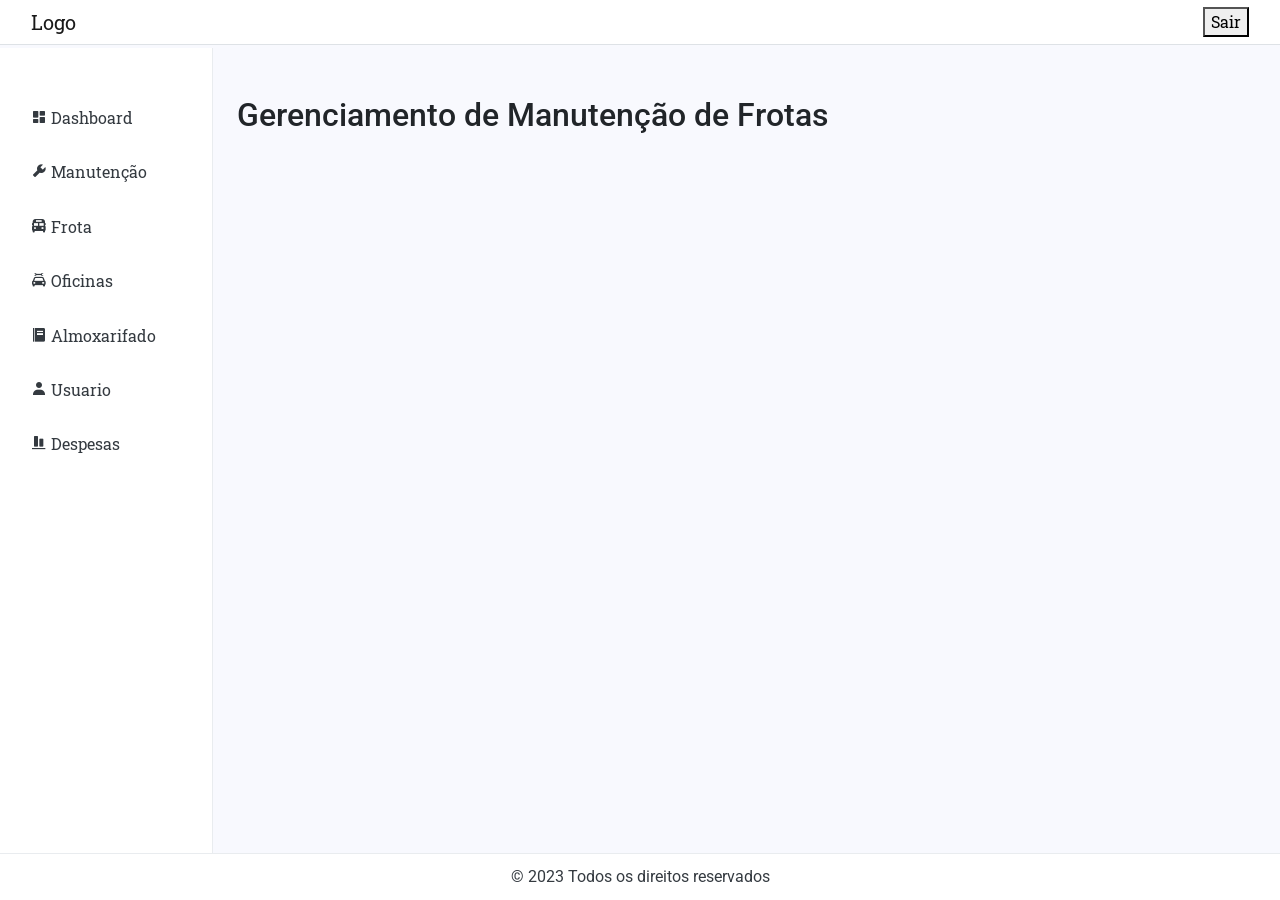
==== commit f64e9bdc: "correção/teste" ====
--- a/sistema.html
+++ b/sistema.html
@@ -77,7 +77,7 @@
                         <!--Cadastro de oficinas-->
                         <li class="nav-item dropdown">
                             <a class="nav-link text-dark" href="telas/oficina/oficina.html" aria-haspopup="true" aria-expanded="false">
-                                <i class='bx bxs-car-mechanic.svg' ims></i> Oficinas
+                                <i class='bx bxs-car-mechanic'></i> Oficinas
                             </a>
                             
                         </li>
@@ -91,7 +91,7 @@
                         <li class="nav-item dropdown">
                             <a class="nav-link text-dark" href="telas/usuario/usuario.html" id=""
                                 data-toggle="" aria-haspopup="true" aria-expanded="false">
-                                <i class='bx bxs-food-menu'></i> Usuario
+                                <i class='bx bxs-user'></i> Usuario
                             </a>
                         </li>
                         <li class="nav-item">
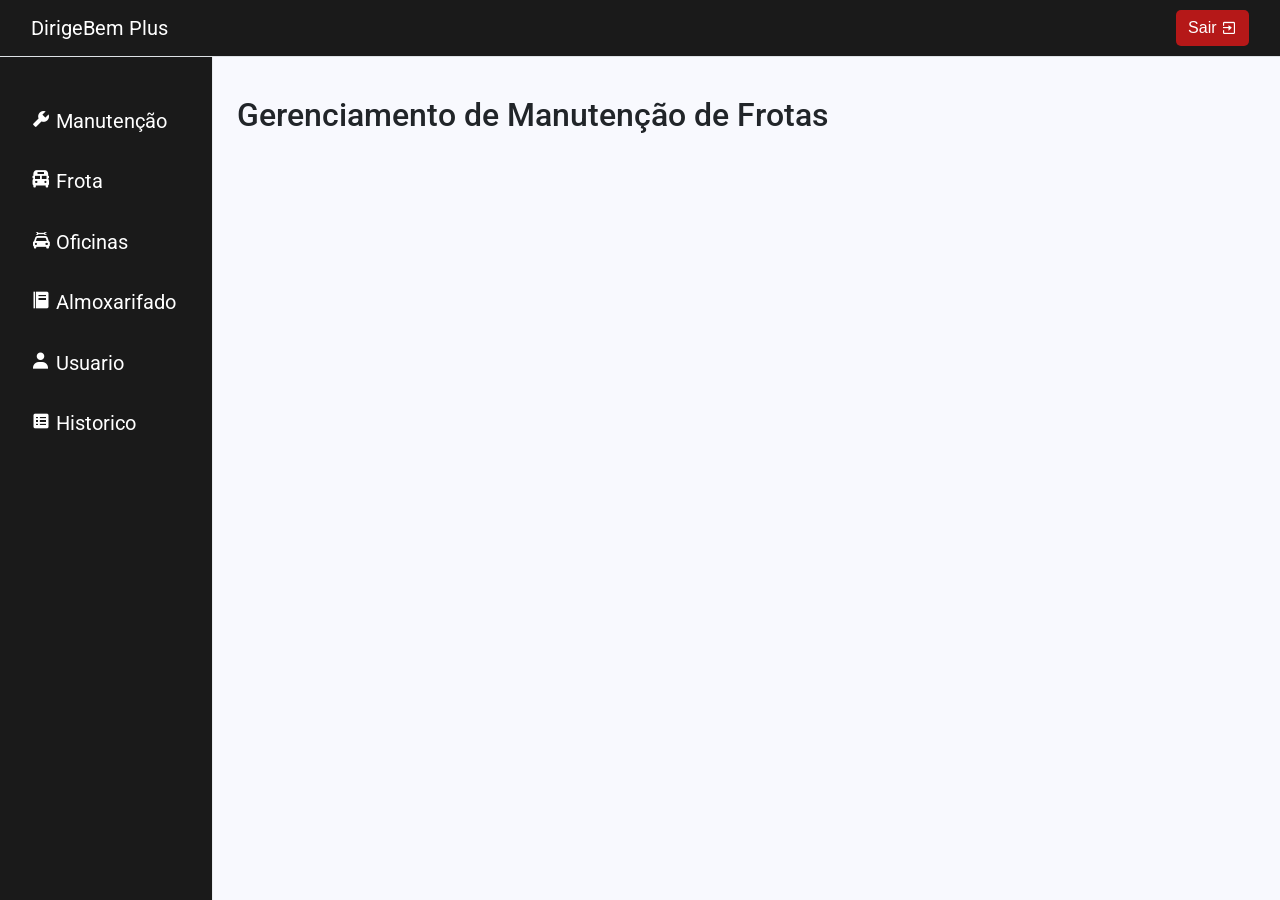
==== commit d7675c24: "css" ====
--- a/sistema.html
+++ b/sistema.html
@@ -32,16 +32,17 @@
     <!-- Navbar -->
     <nav class="navbar navbar-expand-md navbar-light fixed-top border-bottom">
         <div class="container-fluid">
-            <a class="navbar-brand" href="sistema.html">Logo</a>
+            <a class="navbar-brand" href="sistema.html " id="title">DirigeBem Plus</a>
             <button class="navbar-toggler" type="button" data-toggle="collapse" data-target="#navbarTopo"
                 aria-controls="navbarTopo" aria-expanded="false" aria-label="Toggle navigation">
                 <span class="navbar-toggler-icon"></span>
             </button>
-
             <div class="collapse navbar-collapse" id="navbarTopo">
                 <ul class="navbar-nav ml-auto">
                     <li class="nav-item active">
-                        <button class="btn-logout">Sair</button>
+                        <button class="btn-logout sair" id="sair">Sair
+                        <i class='bx bx-exit icon-sair'></i>
+                        </button>
                     </li>
                 </ul>
             </div>
@@ -53,14 +54,10 @@
             <nav class="col-md-3 col-lg-2 d-md-block mt-5 sidebar">
                 <div class="sidebar-sticky">
                     <ul class="nav flex-column">
-                        <li class="nav-item">
-                            <a class="nav-link active text-dark" href="sistema.html">
-                                <i class='bx bxs-dashboard'></i> Dashboard
-                            </a>
-                        </li>
+                        
 
                         <li class="nav-item dropdown">
-                            <a class="nav-link text-dark" href="telas/manutençao_pendente/pendentes.html" id=""
+                            <a class="nav-link " href="telas/manutençao_pendente/pendentes.html" id=""
                                 data-toggle="dropdown" aria-haspopup="true" aria-expanded="false">
                                 <i class='bx bxs-wrench'></i> Manutenção 
                             </a>
@@ -68,7 +65,7 @@
                         
                         <!--Cadastro de Veiculos-->
                         <li class="nav-item dropdown">
-                            <a class="nav-link text-dark" href="telas/registrar_frotas/frota.html" aria-haspopup="true" aria-expanded="false">
+                            <a class="nav-link " href="telas/registrar_frotas/frota.html" aria-haspopup="true" aria-expanded="false">
                                 <i class='bx bxs-bus-school'></i> Frota
                             </a>
                             
@@ -76,27 +73,27 @@
 
                         <!--Cadastro de oficinas-->
                         <li class="nav-item dropdown">
-                            <a class="nav-link text-dark" href="telas/oficina/oficina.html" aria-haspopup="true" aria-expanded="false">
+                            <a class="nav-link " href="telas/oficina/oficina.html" aria-haspopup="true" aria-expanded="false">
                                 <i class='bx bxs-car-mechanic'></i> Oficinas
                             </a>
                             
                         </li>
 
                         <li class="nav-item dropdown">
-                            <a class="nav-link text-dark" href="telas/almoxerifado/estoque.html" id=""
+                            <a class="nav-link " href="telas/almoxerifado/estoque.html" id=""
                                 data-toggle="" aria-haspopup="true" aria-expanded="false">
                                 <i class='bx bxs-food-menu'></i> Almoxarifado
                             </a>
                         </li>
                         <li class="nav-item dropdown">
-                            <a class="nav-link text-dark" href="telas/usuario/usuario.html" id=""
+                            <a class="nav-link " href="telas/usuario/usuario.html" id=""
                                 data-toggle="" aria-haspopup="true" aria-expanded="false">
                                 <i class='bx bxs-user'></i> Usuario
                             </a>
                         </li>
                         <li class="nav-item">
-                            <a class="nav-link active text-dark" href="telas/despesas/despesas.html">
-                                <i class='bx bxs-objects-vertical-bottom'></i> Despesas
+                            <a class="nav-link active " href="telas/despesas/despesas.html">
+                                <i class='bx bxs-spreadsheet' ></i> Historico
                             </a>
                         </li>
                     </ul>
@@ -107,6 +104,9 @@
             <main role="main" class="col-md-9 ml-sm-auto col-lg-10 px-4 mt-5 main-content">
                 <div class="d-flex justify-content-between flex-wrap flex-md-nowrap align-items-center pt-3 pb-2 mb-3">
                     <h1 class="h2 animated-text">Gerenciamento de Manutenção de Frotas</h1>
+
+                  
+
                 </div>
             
                 <div class="container" id="content">
@@ -127,21 +127,8 @@
             
         </div>
     </div>  
+    
 
-
-
-    
-    <footer class="footer fixed-bottom">
-        <div class="container-fluid">
-            <div class="row">
-                <div class="col-md-12">
-                    <p class="mb-0 text-dark text-center">
-                        © 2023 Todos os direitos reservados
-                    </p>
-                </div>
-            </div>
-        </div>
-    </footer>
 
 
 
@@ -160,6 +147,6 @@
 
 
 
-    
+
 </body>
 </html>
--- a/assets/css/estilo.css
+++ b/assets/css/estilo.css
@@ -1,3 +1,108 @@
 #Tlogin{
     background-color: black;
-}+}
+
+
+#sair{
+    margin-bottom: auto;
+    background-color: #b51818;
+    color: #FFF;
+    border-radius: 5px;
+    border:none;
+    padding: 6px 12px;
+    text-align: top;
+    font-family: sans-serif;
+    transition: all 0.3s;
+}
+
+#sair:hover{
+    background-color:   #ff1515;
+    transition: all 0.3s;
+}
+
+
+.icon-sair{
+    position: relative; 
+    top: 2px;
+}
+
+.table {
+    align-items: center;
+    text-align: center;
+}
+
+
+.table tr.even{
+    background: #e7e7e7;
+}
+
+
+/* Adicione esta parte ao seu CSS existente */
+
+/* Definindo novas cores para a versão dark */
+:root {
+    --primary-color: #1a1a1a; /* Azul Escuro */
+    --secondary-color: #27ae60; /* Verde Escuro */
+    --background-color: #2c3e50; /* Cinza Escuro */
+    --table-odd-color: #34495e; /* Cinza Escuro para linhas ímpares na tabela */
+    --table-even-color: #7d8893; /* Preto para linhas pares na tabela */
+}
+
+body {
+    background-color: var(--background-color);
+    color: #fff; /* Cor do texto geral */
+}
+
+/* Estilo para a navbar */
+.navbar {
+    background-color: var(--primary-color);
+    color: #fff;
+}
+
+/* Estilo para a sidebar */
+.sidebar {
+    background-color: var(--background-color);
+    color: #fff;
+}
+
+/* Estilo para o botão "Novo Registro" */
+.btn-new {
+    background-color: var(--secondary-color);
+    color: #fff;
+}
+
+/* Estilo para o cabeçalho da tabela */
+.table th, .table thead th {
+    background-color: var(--primary-color);
+    color: #fff;
+}
+
+/* Estilo para as linhas ímpares na tabela */
+.table tbody tr:nth-child(odd) {
+    background-color: var(--table-odd-color);
+    color: #fff;
+
+}
+
+/* Estilo para as linhas pares na tabela */
+.table tbody tr:nth-child(even) {
+    background-color: var(--table-even-color);
+    color: #fff;
+
+}
+
+/* Estilo para os botões da tabela */
+.btn-table {
+    background-color: var(--secondary-color);
+    color: #fff;
+}
+
+.btn-table:hover {
+    background-color: #2c3e50; /* Tom mais escuro quando o mouse passa por cima */
+    color: #fff;
+}
+
+/* Estilo para o rodapé da tabela */
+.card-footer p {
+    color: var(--primary-color);
+}
--- a/sistema.css
+++ b/sistema.css
@@ -1,41 +1,29 @@
 body {
     background-color: #f8f9fe;
-
 }
 
-.navbar {
-    background-color: #ffffff;
-
+.navbar .row .container-fluid  {
+    background-color: #1a1a1a;
     height: 45px;
-
-    font-family: 'Bebas Neue', sans-serif;
-    font-family: 'Crete Round', serif;
-    font-family: 'Gloock', serif;
-    font-family: 'Prompt', sans-serif;
     font-family: 'Roboto', sans-serif;
-    font-family: 'Roboto Slab', serif;
+    color: #fff;
 }
 
 .sidebar {
-    font-family: 'Bebas Neue', sans-serif;
-    font-family: 'Crete Round', serif;
-    font-family: 'Gloock', serif;
-    font-family: 'Prompt', sans-serif;
-    font-family: 'Roboto', sans-serif;
-    font-family: 'Roboto Slab', serif;
     position: fixed;
     top: 0;
     left: 0;
     height: 100%;
     width: 220px;
-    background-color: #fff;
+    background-color: #1a1a1a;
     border-right: 1px solid #e9ecef;
     z-index: 1;
-
+    font-family: 'Roboto', sans-serif;
 }
 
 .sidebar .nav-item {
     margin-bottom: 0.9rem;
+    
 }
 
 .sidebar-sticky {
@@ -52,6 +40,7 @@
     border-top: 1px solid #e9ecef;
     padding: 0.70rem 1.25rem;
     color: #6c757d;
+    font-family: 'Roboto', sans-serif;
 }
 
 @keyframes slideIn {
@@ -68,4 +57,103 @@
 
 .animated-text {
     animation: slideIn 1s ease-in-out;
+}
+
+/* Additional Styling */
+a {
+    color: #007bff; /* Blue link color */
+}
+
+a:hover {
+    color: #0056b3; /* Darker blue on hover */
+}
+
+.btn-logout {
+    background-color: #dc3545; /* Red logout button */
+    color: #fff;
+}
+
+.btn-logout:hover {
+    background-color: #c82333; /* Darker red on hover */
+}
+
+/* Add more styles as needed */
+
+
+
+
+
+
+/* Adiciona estilos específicos para o modo escuro */
+body.dark-mode {
+    background-color: #121212; /* Cor de fundo escura */
+    color: #ffffff; /* Cor do texto branca */
+}
+
+.navbar.dark-mode {
+    background-color: #1a1a1a; /* Cor de fundo da barra de navegação no modo escuro */
+    border-bottom: 1px solid #272727; /* Cor da borda inferior na barra de navegação no modo escuro */
+}
+
+.sidebar.dark-mode {
+    background-color: #111111; /* Cor de fundo da barra lateral no modo escuro */
+    border-right: 1px solid #1a1a1a; /* Cor da borda na barra lateral no modo escuro */
+}
+
+
+
+
+.footer.dark-mode {
+    background-color: #1a1a1a; /* Cor de fundo do rodapé no modo escuro */
+    border-top: 1px solid #272727; /* Cor da borda superior no rodapé no modo escuro */
+    color: #b0b0b0; /* Cor do texto no rodapé no modo escuro */
+}
+
+.btn-logout.dark-mode {
+    background-color: #c0392b; /* Cor do botão de logout no modo escuro */
+    color: #fff;
+}
+
+.btn-logout.dark-mode:hover {
+    background-color: #a5281a; /* Cor mais escura ao passar o mouse no botão de logout no modo escuro */
+}
+
+/* Adicione mais estilos escuros conforme necessário */
+.nav-link {
+    position: relative;
+    color: #fff;
+    font-size: 20px;
+    transition: color 0.3s ease-in-out;
+}
+
+.nav-link:before {
+    content: '';
+    position: absolute;
+    top: 100%;
+    left: 0;
+    width: 100%;
+    height: 0;
+    border-radius: 2px;
+    z-index: -1;
+    transition: height 0.3s ease-in-out, top 0.3s ease-in-out;
+    transform-origin: bottom;
+}
+
+.nav-link:hover:before {
+    top: 0;
+    /* Move o elemento para cima quando passa o mouse /
+    height: 100%;
+    / Aumenta a altura para cobrir o botão */
+}
+
+.nav-link:hover {
+    background-color: #807e7e;
+    transition: 0.3s;
+    color: #fff;
+    border-radius: 10px;
+}
+
+
+#title{
+    color: #fff;
 }
--- a/sistema.css
+++ b/sistema.css
@@ -1,41 +1,29 @@
 body {
     background-color: #f8f9fe;
-
 }
 
-.navbar {
-    background-color: #ffffff;
-
+.navbar .row .container-fluid  {
+    background-color: #1a1a1a;
     height: 45px;
-
-    font-family: 'Bebas Neue', sans-serif;
-    font-family: 'Crete Round', serif;
-    font-family: 'Gloock', serif;
-    font-family: 'Prompt', sans-serif;
     font-family: 'Roboto', sans-serif;
-    font-family: 'Roboto Slab', serif;
+    color: #fff;
 }
 
 .sidebar {
-    font-family: 'Bebas Neue', sans-serif;
-    font-family: 'Crete Round', serif;
-    font-family: 'Gloock', serif;
-    font-family: 'Prompt', sans-serif;
-    font-family: 'Roboto', sans-serif;
-    font-family: 'Roboto Slab', serif;
     position: fixed;
     top: 0;
     left: 0;
     height: 100%;
     width: 220px;
-    background-color: #fff;
+    background-color: #1a1a1a;
     border-right: 1px solid #e9ecef;
     z-index: 1;
-
+    font-family: 'Roboto', sans-serif;
 }
 
 .sidebar .nav-item {
     margin-bottom: 0.9rem;
+    
 }
 
 .sidebar-sticky {
@@ -52,6 +40,7 @@
     border-top: 1px solid #e9ecef;
     padding: 0.70rem 1.25rem;
     color: #6c757d;
+    font-family: 'Roboto', sans-serif;
 }
 
 @keyframes slideIn {
@@ -68,4 +57,103 @@
 
 .animated-text {
     animation: slideIn 1s ease-in-out;
+}
+
+/* Additional Styling */
+a {
+    color: #007bff; /* Blue link color */
+}
+
+a:hover {
+    color: #0056b3; /* Darker blue on hover */
+}
+
+.btn-logout {
+    background-color: #dc3545; /* Red logout button */
+    color: #fff;
+}
+
+.btn-logout:hover {
+    background-color: #c82333; /* Darker red on hover */
+}
+
+/* Add more styles as needed */
+
+
+
+
+
+
+/* Adiciona estilos específicos para o modo escuro */
+body.dark-mode {
+    background-color: #121212; /* Cor de fundo escura */
+    color: #ffffff; /* Cor do texto branca */
+}
+
+.navbar.dark-mode {
+    background-color: #1a1a1a; /* Cor de fundo da barra de navegação no modo escuro */
+    border-bottom: 1px solid #272727; /* Cor da borda inferior na barra de navegação no modo escuro */
+}
+
+.sidebar.dark-mode {
+    background-color: #111111; /* Cor de fundo da barra lateral no modo escuro */
+    border-right: 1px solid #1a1a1a; /* Cor da borda na barra lateral no modo escuro */
+}
+
+
+
+
+.footer.dark-mode {
+    background-color: #1a1a1a; /* Cor de fundo do rodapé no modo escuro */
+    border-top: 1px solid #272727; /* Cor da borda superior no rodapé no modo escuro */
+    color: #b0b0b0; /* Cor do texto no rodapé no modo escuro */
+}
+
+.btn-logout.dark-mode {
+    background-color: #c0392b; /* Cor do botão de logout no modo escuro */
+    color: #fff;
+}
+
+.btn-logout.dark-mode:hover {
+    background-color: #a5281a; /* Cor mais escura ao passar o mouse no botão de logout no modo escuro */
+}
+
+/* Adicione mais estilos escuros conforme necessário */
+.nav-link {
+    position: relative;
+    color: #fff;
+    font-size: 20px;
+    transition: color 0.3s ease-in-out;
+}
+
+.nav-link:before {
+    content: '';
+    position: absolute;
+    top: 100%;
+    left: 0;
+    width: 100%;
+    height: 0;
+    border-radius: 2px;
+    z-index: -1;
+    transition: height 0.3s ease-in-out, top 0.3s ease-in-out;
+    transform-origin: bottom;
+}
+
+.nav-link:hover:before {
+    top: 0;
+    /* Move o elemento para cima quando passa o mouse /
+    height: 100%;
+    / Aumenta a altura para cobrir o botão */
+}
+
+.nav-link:hover {
+    background-color: #807e7e;
+    transition: 0.3s;
+    color: #fff;
+    border-radius: 10px;
+}
+
+
+#title{
+    color: #fff;
 }
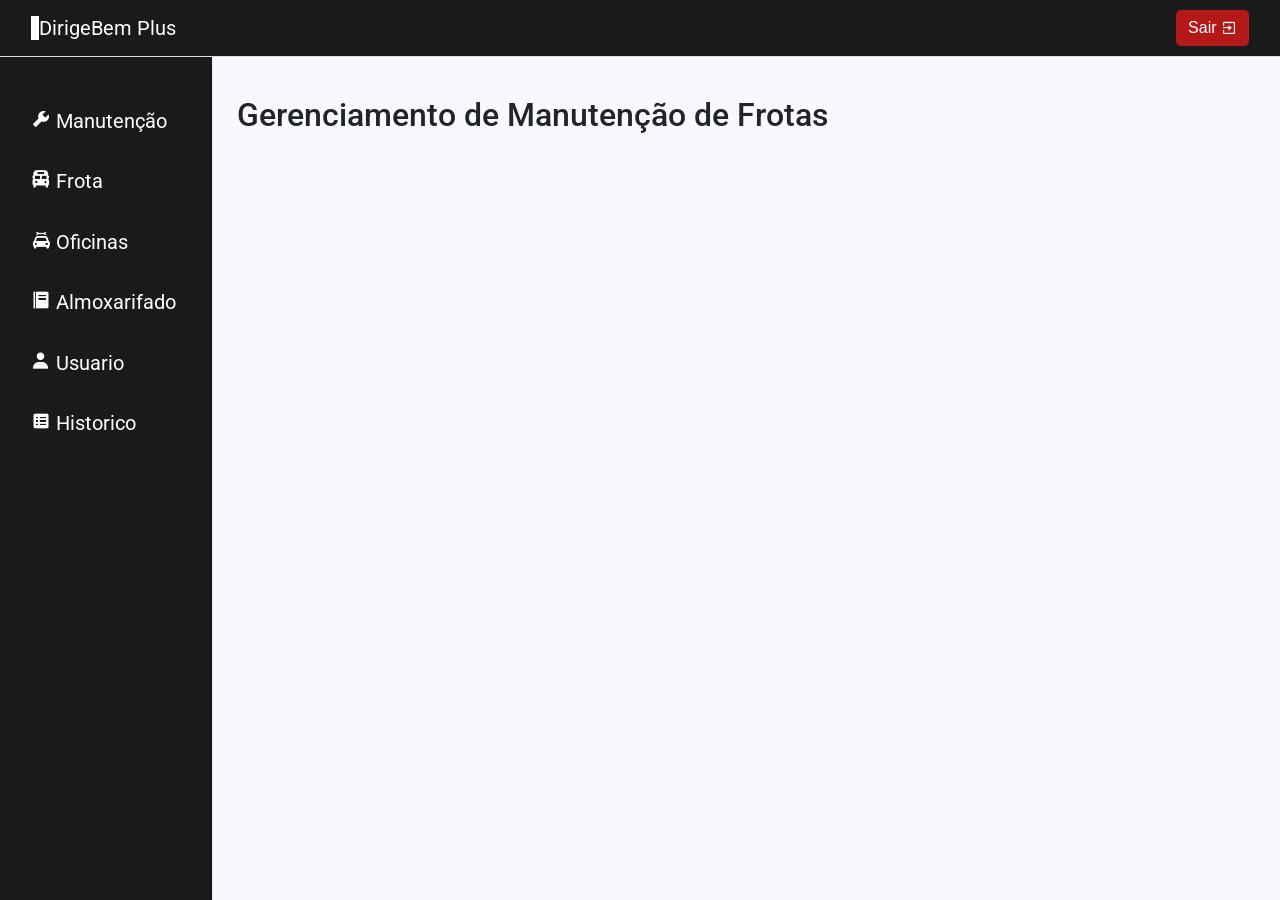
==== commit a0b102ab: "teste" ====
--- a/sistema.html
+++ b/sistema.html
@@ -32,7 +32,10 @@
     <!-- Navbar -->
     <nav class="navbar navbar-expand-md navbar-light fixed-top border-bottom">
         <div class="container-fluid">
-            <a class="navbar-brand" href="sistema.html " id="title">DirigeBem Plus</a>
+            <div class="a 5-ml">
+                s
+            </div>
+            <a class="navbar-brand" href="sistema.html " id="title">  DirigeBem Plus</a>
             <button class="navbar-toggler" type="button" data-toggle="collapse" data-target="#navbarTopo"
                 aria-controls="navbarTopo" aria-expanded="false" aria-label="Toggle navigation">
                 <span class="navbar-toggler-icon"></span>
--- a/sistema.css
+++ b/sistema.css
@@ -156,4 +156,7 @@
 
 #title{
     color: #fff;
+}
+.a{
+    background: #fff;
 }
--- a/sistema.css
+++ b/sistema.css
@@ -156,4 +156,7 @@
 
 #title{
     color: #fff;
+}
+.a{
+    background: #fff;
 }
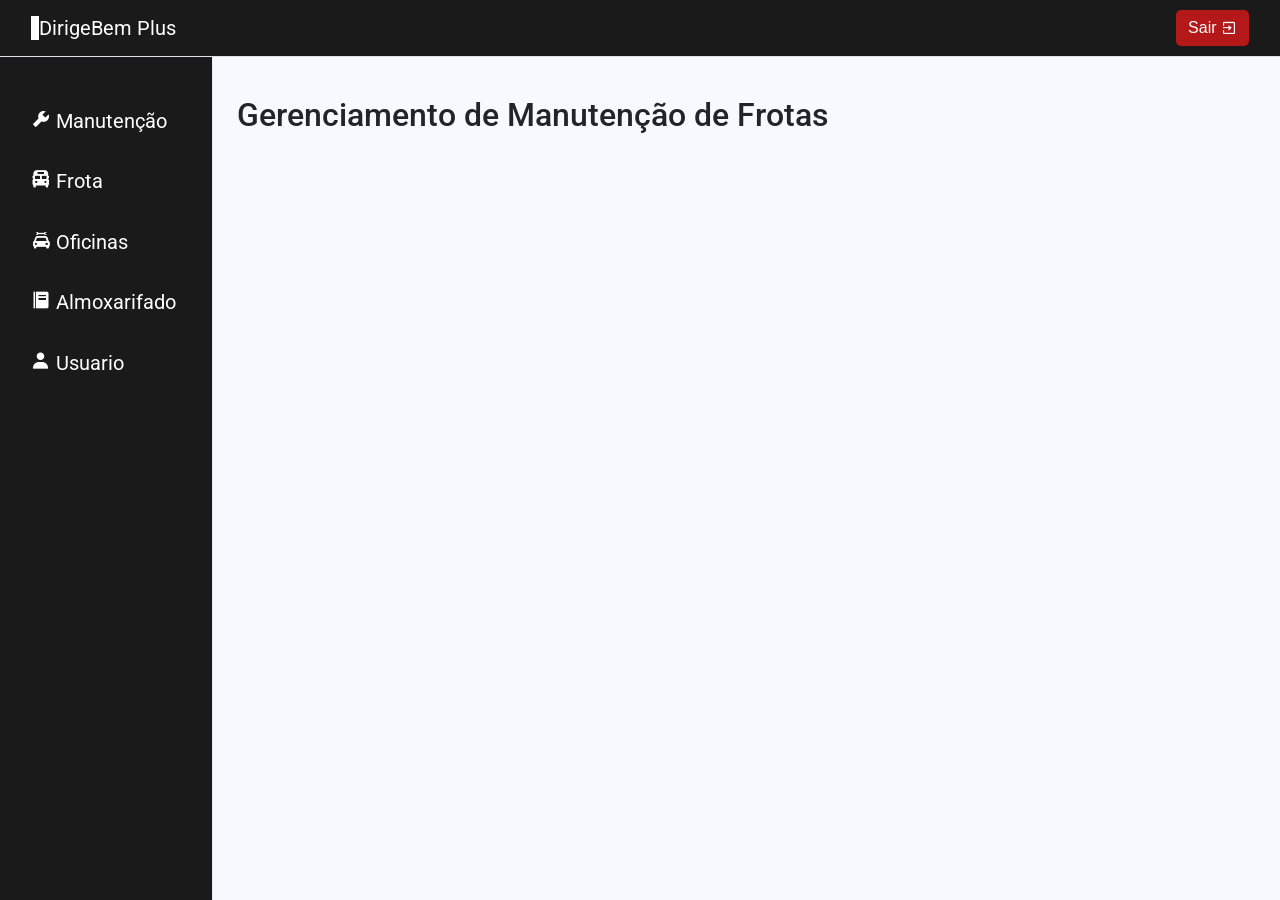
==== commit be985d93: "a" ====
--- a/sistema.html
+++ b/sistema.html
@@ -60,7 +60,7 @@
                         
 
                         <li class="nav-item dropdown">
-                            <a class="nav-link " href="telas/manutençao_pendente/pendentes.html" id=""
+                            <a class="nav-link " href="telas/front/pendentes.html" id=""
                                 data-toggle="dropdown" aria-haspopup="true" aria-expanded="false">
                                 <i class='bx bxs-wrench'></i> Manutenção 
                             </a>
@@ -68,7 +68,7 @@
                         
                         <!--Cadastro de Veiculos-->
                         <li class="nav-item dropdown">
-                            <a class="nav-link " href="telas/registrar_frotas/frota.html" aria-haspopup="true" aria-expanded="false">
+                            <a class="nav-link " href="telas/front/frota.html" aria-haspopup="true" aria-expanded="false">
                                 <i class='bx bxs-bus-school'></i> Frota
                             </a>
                             
@@ -76,29 +76,25 @@
 
                         <!--Cadastro de oficinas-->
                         <li class="nav-item dropdown">
-                            <a class="nav-link " href="telas/oficina/oficina.html" aria-haspopup="true" aria-expanded="false">
+                            <a class="nav-link " href="telas/front/oficina.html" aria-haspopup="true" aria-expanded="false">
                                 <i class='bx bxs-car-mechanic'></i> Oficinas
                             </a>
                             
                         </li>
 
                         <li class="nav-item dropdown">
-                            <a class="nav-link " href="telas/almoxerifado/estoque.html" id=""
+                            <a class="nav-link " href="telas/front/estoque.html" id=""
                                 data-toggle="" aria-haspopup="true" aria-expanded="false">
                                 <i class='bx bxs-food-menu'></i> Almoxarifado
                             </a>
                         </li>
                         <li class="nav-item dropdown">
-                            <a class="nav-link " href="telas/usuario/usuario.html" id=""
+                            <a class="nav-link " href="telas/front/usuario.html" id=""
                                 data-toggle="" aria-haspopup="true" aria-expanded="false">
                                 <i class='bx bxs-user'></i> Usuario
                             </a>
                         </li>
-                        <li class="nav-item">
-                            <a class="nav-link active " href="telas/despesas/despesas.html">
-                                <i class='bx bxs-spreadsheet' ></i> Historico
-                            </a>
-                        </li>
+
                     </ul>
                 </div>
             </nav>
